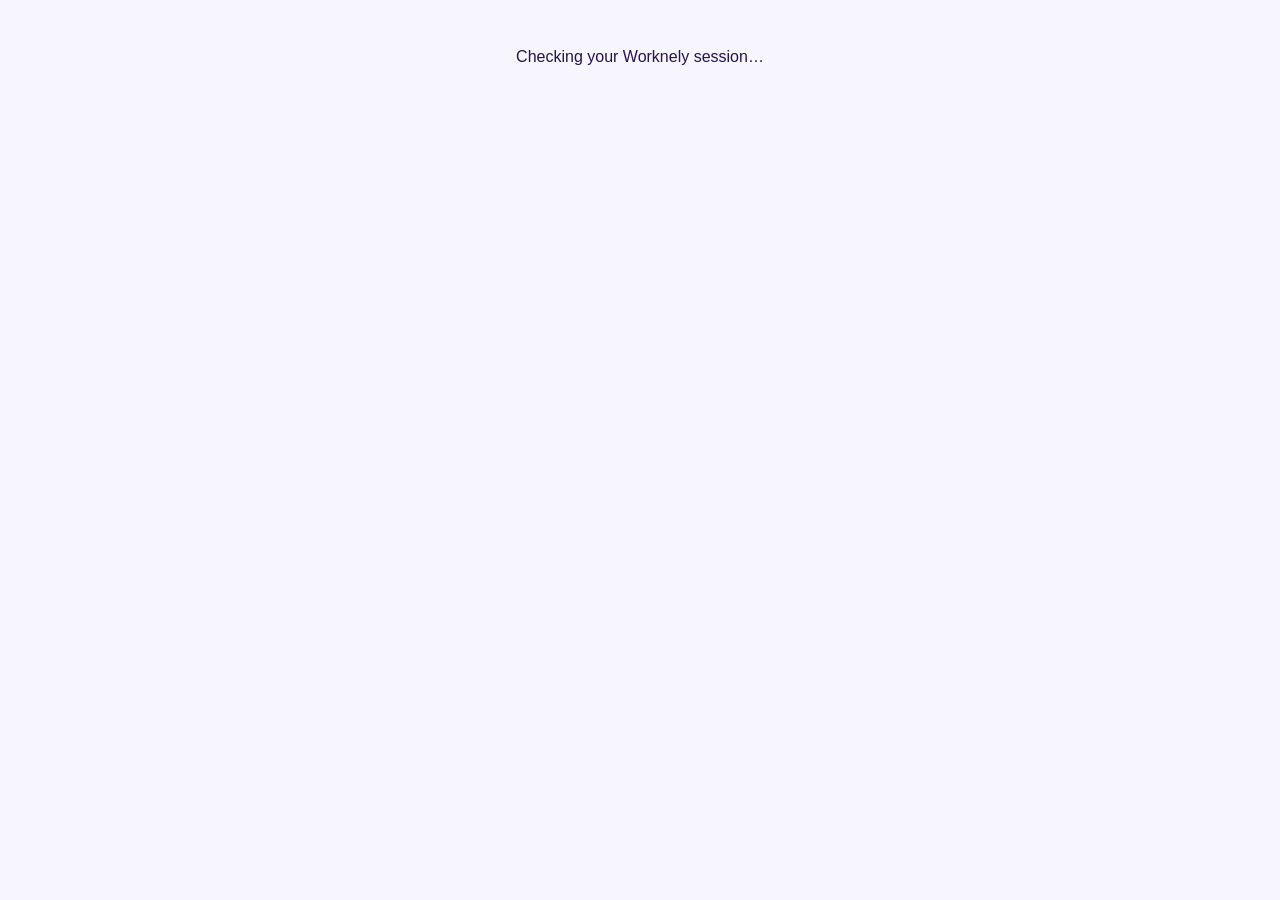
==== dashboard.html @ 78715957 "Update dashboard.html" ====
<!doctype html>
<html lang="en">
<head>
  <meta charset="utf-8">
  <meta name="viewport"
        content="width=device-width, initial-scale=1">
  <meta name="theme-color" content="#5424ff">
  <meta name="robots" content="noindex,nofollow">
  <meta name="color-scheme" content="light">

  <title>My Dashboard | Worknely</title>

  <link rel="icon"
        type="image/svg+xml"
        href="worknely-favicon.svg">

  <!-- WORKNELY PREMIUM DASHBOARD V7.10 -->
  <link rel="stylesheet"
        href="dashboard.css?v=7.10">
</head>

<body>

  <div id="loading" role="status">
    Checking your Worknely session…
  </div>

  <div id="app" hidden>

    <!-- HEADER -->
    <header class="topbar">
      <a class="brand" href="./"
         aria-label="Worknely home">
        <img src="worknely-mark.svg"
             width="38"
             height="38"
             alt="">
        <span>
          Worknely
          <small>PEOPLE TECHNOLOGY</small>
        </span>
      </a>

      <button id="logout"
              class="outline"
              type="button">
        Log Out
      </button>
    </header>

    <div class="layout">

      <!-- NAVIGATION -->
      <nav class="sidebar"
           aria-label="Dashboard navigation">

        <a href="#overview"
           data-wn-view="overview">
          Overview
        </a>

        <a href="#resumes"
           data-wn-view="resumes">
          My Resumes
        </a>

        <a href="#pro"
           data-wn-view="pro">
          Upgrade to Pro
        </a>

        <a href="./#builder">
          Resume Builder ↗
        </a>

        <a href="./#comparison">
          Career Analysis ↗
        </a>
      </nav>

      <main id="dashboardMain">

        <!-- VIEW 1: DASHBOARD -->
        <section id="overview"
                 class="hero wn-view"
                 data-view="overview"
                 aria-labelledby="overviewTitle"
                 tabindex="-1">

          <span class="eyebrow">
            YOUR WORKNELY WORKSPACE
          </span>

          <h1 id="overviewTitle">
            My Dashboard
          </h1>

          <p id="welcome">
            Your career documents, in one place.
          </p>

          <div class="metrics">
            <div>
              <strong id="resumeCount">—</strong>
              <span>Saved resumes</span>
            </div>

            <div>
              <strong>Free</strong>
              <span>Current plan</span>
            </div>
          </div>

          <div class="wn-dashboard-actions">
            <a class="button" href="#resumes">
              Manage My Resumes
            </a>

            <a class="outline" href="./#builder">
              Create New Resume
            </a>
          </div>
        </section>

        <!-- VIEW 2: MY RESUMES -->
        <section id="resumes"
                 class="panel wn-view"
                 data-view="resumes"
                 aria-labelledby="resumesTitle"
                 tabindex="-1"
                 hidden>

          <div class="section-title">
            <div>
              <span class="eyebrow">
                YOUR DOCUMENTS
              </span>

              <h1 id="resumesTitle">
                My Resumes
              </h1>

              <p>
                Create, edit and manage
                your saved resumes.
              </p>
            </div>

            <a class="button" href="./#builder">
              Open Resume Builder
            </a>
          </div>

          <!-- RESUME FORM -->
          <form id="resumeForm">

            <label for="resumeTitle">
              Resume title
            </label>

            <input
              id="resumeTitle"
              maxlength="120"
              required
              placeholder="e.g. Customer Support CV"
            >

            <div class="fields">

              <label>
                Full name
                <input id="fullName"
                       maxlength="200"
                       autocomplete="name">
              </label>

              <label>
                Professional title
                <input id="professionalTitle"
                       maxlength="200">
              </label>

              <label>
                Contact
                <textarea id="contact"
                          rows="2"></textarea>
              </label>

              <label>
                Education
                <textarea id="education"
                          rows="3"></textarea>
              </label>

              <label>
                Summary
                <textarea id="summary"
                          rows="3"></textarea>
              </label>

              <label>
                Experience
                <textarea id="experience"
                          rows="4"></textarea>
              </label>

              <label>
                Skills
                <textarea id="skills"
                          rows="3"></textarea>
              </label>

            </div>

            <div class="actions">
              <button class="button"
                      type="submit"
                      id="saveResume">
                Save Resume
              </button>

              <button class="outline"
                      type="button"
                      id="newResume">
                New / Clear
              </button>
            </div>
          </form>

          <p id="resumeStatus"
             role="status"
             aria-live="polite"></p>

          <h2>Saved resumes</h2>

          <div id="resumeList"
               class="resume-list"></div>
        </section>

        <!-- VIEW 3: PRO -->
        <section id="pro"
                 class="panel pro wn-view"
                 data-view="pro"
                 aria-labelledby="proTitle"
                 tabindex="-1"
                 hidden>

          <span class="eyebrow">
            COMING LATER
          </span>

          <h1 id="proTitle">
            Worknely Pro
          </h1>

          <p>
            Premium features and subscriptions
            are not active yet.
          </p>

          <button class="outline"
                  type="button"
                  disabled>
            Upgrade to Pro — Coming soon
          </button>
        </section>

        <footer>
          © 2026 Worknely · People Technology
        </footer>

      </main>
    </div>
  </div>

  <!-- SUPABASE AND RESUME FUNCTIONS V7.9.2 -->
  <script type="module"
          src="dashboard.js?v=7.9.2"></script>

  <!-- DASHBOARD SECTION NAVIGATION -->
  <script>
    (() => {
      "use strict";

      const validViews = [
        "overview",
        "resumes",
        "pro"
      ];

      function getRequestedView() {
        const hash = window.location.hash
          .replace("#", "")
          .toLowerCase();

        return validViews.includes(hash)
          ? hash
          : "overview";
      }

      function showView() {
        const activeView = getRequestedView();

        document.querySelectorAll(".wn-view")
          .forEach(section => {
            section.hidden =
              section.dataset.view !== activeView;
          });

        document.querySelectorAll(
          ".sidebar [data-wn-view]"
        ).forEach(link => {
          if (link.dataset.wnView === activeView) {
            link.setAttribute(
              "aria-current",
              "page"
            );
          } else {
            link.removeAttribute(
              "aria-current"
            );
          }
        });

        document.title = {
          overview: "My Dashboard | Worknely",
          resumes: "My Resumes | Worknely",
          pro: "Worknely Pro | Worknely"
        }[activeView];

        const activeSection =
          document.getElementById(activeView);

        if (activeSection &&
            !document.getElementById("app").hidden) {
          activeSection.focus({
            preventScroll: true
          });
        }

        window.scrollTo(0, 0);
      }

      window.addEventListener(
        "hashchange",
        showView
      );

      if (document.readyState === "loading") {
        document.addEventListener(
          "DOMContentLoaded",
          showView
        );
      } else {
        showView();
      }
    })();
  </script>

</body>
</html>
---- dashboard.css ----
/*
 * WORKNELY V7.10
 * Premium SaaS Dashboard
 *
 * Mobile First Refinement
 * Responsive Desktop Layout
 * Brand: Electric Purple / Pink
 *
 * Compatible with:
 * dashboard.html V7.9.2
 * dashboard.js V7.9.2
 */

:root {
  font-family: Inter, -apple-system,
    BlinkMacSystemFont, "Segoe UI", sans-serif;

  color: #26144b;
  background: #f7f6ff;

  --wn-purple: #5424ff;
  --wn-violet: #673cff;
  --wn-pink: #ec22ad;
  --wn-border: #e8e0f7;
  --wn-muted: #706782;
  --wn-surface: #ffffff;
  --wn-soft: #f5f1ff;
  --wn-shadow: 0 12px 35px rgba(55, 25, 130, .055);
}

* {
  box-sizing: border-box;
}

html {
  scroll-behavior: smooth;
}

body {
  margin: 0;
  min-height: 100vh;
}

button,
input,
textarea {
  font: inherit;
}

button,
a {
  touch-action: manipulation;
}

a {
  color: inherit;
  text-decoration: none;
}

button {
  cursor: pointer;
}

button:disabled {
  opacity: .55;
  cursor: not-allowed;
}

:focus-visible {
  outline: 3px solid var(--wn-violet);
  outline-offset: 3px;
}

[hidden],
.wn-view[hidden] {
  display: none !important;
}

#loading {
  padding: 3rem;
  text-align: center;
}

/* HEADER */

.topbar {
  display: flex;
  justify-content: space-between;
  align-items: center;
  gap: 12px;

  padding: 18px clamp(16px, 4vw, 48px);

  background: #fff;
  border-bottom: 1px solid var(--wn-border);
}

.brand {
  display: flex;
  gap: 12px;
  align-items: center;
  font-weight: 800;
  font-size: 21px;
}

.brand small {
  display: block;
  font-size: 10px;
  letter-spacing: 1.5px;
  color: #73688b;
}

/* DASHBOARD LAYOUT */

.layout {
  display: grid;
  grid-template-columns: 210px minmax(0, 1fr);
  max-width: 1350px;
  margin: auto;
}

.sidebar {
  display: flex;
  flex-direction: column;
  gap: 8px;
  padding: 28px 15px;
}

.sidebar a {
  padding: 13px;
  border-radius: 12px;
  font-weight: 650;
  color: #563b8e;

  transition:
    background .2s ease,
    color .2s ease;
}

.sidebar a:hover {
  background: #ebe5ff;
}

.sidebar a[aria-current="page"] {
  background: #ebe5ff;
  color: var(--wn-purple);
  font-weight: 800;
}

main {
  min-width: 0;
  padding: 25px clamp(16px, 3vw, 40px);
}

/* DEDICATED VIEWS */

.wn-view {
  min-width: 0;
}

.wn-view:focus {
  outline: none;
}

.wn-view-heading {
  margin-bottom: 20px;
}

.wn-view-heading p {
  color: #716987;
}

/* PREMIUM CARDS */

.hero,
.panel {
  background: var(--wn-surface);
  border: 1px solid var(--wn-border);
  border-radius: 24px;

  padding: clamp(20px, 3vw, 35px);
  margin-bottom: 22px;

  box-shadow: var(--wn-shadow);
}

.hero {
  background:
    radial-gradient(
      circle at 95% 0,
      #f8c9f0,
      transparent 43%
    ),
    linear-gradient(
      120deg,
      #fff,
      #ede9ff
    );
}

.eyebrow {
  font-size: 12px;
  font-weight: 800;
  letter-spacing: 2px;
  color: #6234f9;
}

h1 {
  font-size: clamp(30px, 5vw, 52px);
  margin: 14px 0;
  letter-spacing: -.035em;
}

h2 {
  font-size: clamp(23px, 3vw, 29px);
  margin: 20px 0 15px;
  letter-spacing: -.025em;
}

h3 {
  margin-top: 28px;
}

p {
  line-height: 1.55;
  color: var(--wn-muted);
}

/* DASHBOARD METRICS */

.metrics {
  display: flex;
  gap: 15px;
  flex-wrap: wrap;
  margin-top: 22px;
}

.metrics div {
  background: #ffffffb8;
  border: 1px solid #e6def7;
  border-radius: 16px;

  padding: 18px 25px;
  min-width: 150px;
}

.metrics strong {
  display: block;
  font-size: 30px;
  color: #5527ed;
}

.metrics span {
  color: #756b8a;
  font-size: 13px;
}

/* DASHBOARD QUICK ACTIONS */

.wn-dashboard-actions {
  display: flex;
  flex-wrap: wrap;
  gap: 12px;
  margin-top: 24px;
}

.wn-dashboard-actions a {
  text-align: center;
}

/* SECTION HEADERS */

.section-title {
  display: flex;
  justify-content: space-between;
  align-items: center;
  gap: 18px;
  flex-wrap: wrap;
}

/* BUTTONS */

.button,
.outline {
  display: inline-flex;
  justify-content: center;
  align-items: center;
  gap: 8px;

  border-radius: 13px;
  padding: 13px 19px;
  font-weight: 750;
  border: 1px solid #ddd2fc;
  text-align: center;

  transition:
    background .2s ease,
    box-shadow .2s ease,
    transform .2s ease;
}

.button {
  background: linear-gradient(
    105deg,
    #5626ff,
    #ec22ad
  );

  color: white;
  border: 0;
}

.outline {
  background: var(--wn-soft);
  color: #5929ed;
}

.button:hover:not(:disabled) {
  filter: brightness(1.06);
}

.outline:hover:not(:disabled) {
  background: #ebe5ff;
}

/* RESUME FORM */

form {
  margin-top: 20px;
}

label {
  display: block;
  font-weight: 700;
  font-size: 14px;
  margin: 12px 0 6px;
}

input,
textarea {
  display: block;
  width: 100%;
  margin-top: 7px;

  padding: 13px 14px;

  border: 1px solid #dcd5ee;
  border-radius: 12px;

  background: #fcfbff;
  color: #281746;
  min-width: 0;
}

textarea {
  resize: vertical;
}

.fields {
  display: grid;
  grid-template-columns:
    repeat(2, minmax(0, 1fr));

  gap: 4px 18px;
}

.fields label:nth-child(n+5) {
  grid-column: 1 / -1;
}

.actions {
  display: flex;
  gap: 12px;
  flex-wrap: wrap;
  margin-top: 22px;
}

/* SAVED RESUMES */

.resume-list {
  display: grid;
  gap: 12px;
}

.resume-item {
  padding: 17px 18px;
  border: 1px solid #e5ddf5;
  border-radius: 17px;
  background: #fff;

  display: flex;
  justify-content: space-between;
  gap: 14px;
  align-items: center;
  flex-wrap: wrap;

  box-shadow: 0 4px 16px rgba(64, 30, 135, .025);

  transition:
    border-color .2s ease,
    box-shadow .2s ease;
}

.resume-item:hover {
  border-color: #cbbcf8;
  box-shadow: 0 8px 24px rgba(64, 30, 135, .065);
}

.resume-item > div:first-child {
  flex: 1 1 190px;
  min-width: 0;
}

.resume-item strong {
  display: block;
  font-size: 15px;
  font-weight: 800;
  overflow-wrap: anywhere;
}

.resume-item small {
  display: block;
  color: #827890;
  margin-top: 5px;
  font-size: 12px;
}

.resume-item .actions {
  margin: 0;
  display: flex;
  flex-wrap: wrap;
  align-items: center;
  gap: 9px;
}

.resume-item button {
  padding: 11px 14px;
  font-size: 13px;
  line-height: 1.3;
  border-radius: 11px;
  min-height: 42px;
}

/* PRIMARY RESUME EDIT ACTION */

.resume-item .actions button:first-child {
  background: linear-gradient(
    105deg,
    var(--wn-purple),
    var(--wn-pink)
  );

  color: #fff;
  border-color: transparent;
  font-weight: 800;
}

.resume-item .actions button:first-child:hover {
  filter: brightness(1.06);
}

/* SECONDARY DELETE ACTION */

.resume-item .actions button:last-child {
  background: #fff;
  color: #766b88;
  border: 1px solid #e6e0ef;
  font-weight: 650;
}

.resume-item .actions button:last-child:hover {
  background: #fff4f6;
  color: #b42345;
  border-color: #f0cbd3;
}

/* PRO PAGE */

.pro {
  background: linear-gradient(
    110deg,
    #fff,
    #f9ecff
  );
}

/* STATUS AND FOOTER */

#resumeStatus {
  min-height: 24px;
  overflow-wrap: anywhere;
}

footer {
  padding: 20px 0;
  color: #827a94;
  font-size: 13px;
}

/* TABLET AND MOBILE */

@media (max-width: 760px) {

  .layout {
    display: block;
  }

  .sidebar {
    flex-direction: row;
    overflow-x: auto;
    overscroll-behavior-x: contain;

    padding: 12px 15px;
    gap: 8px;

    white-space: nowrap;
    -webkit-overflow-scrolling: touch;

    scrollbar-width: none;
  }

  .sidebar::-webkit-scrollbar {
    display: none;
  }

  .sidebar a {
    flex: 0 0 auto;
    font-size: 13px;
    padding: 11px 14px;
  }

  .sidebar a[aria-current="page"] {
    background: var(--wn-purple);
    color: white;
  }

  .fields {
    grid-template-columns: 1fr;
  }

  .fields label:nth-child(n) {
    grid-column: auto;
  }

  .topbar {
    padding: 14px 16px;
  }

  .brand {
    font-size: 18px;
  }

  .brand small {
    font-size: 8px;
  }

  main {
    padding: 14px;
  }

  .hero,
  .panel {
    border-radius: 19px;
    padding: 20px 16px;
  }

  .wn-dashboard-actions {
    flex-direction: column;
  }

  .wn-dashboard-actions a {
    width: 100%;
  }

  .section-title .button {
    width: 100%;
  }

  .metrics {
    gap: 10px;
  }

  .metrics div {
    flex: 1 1 130px;
    min-width: 0;
    padding: 16px;
  }

  /* COMPACT MOBILE RESUME CARDS */

  .resume-list {
    gap: 11px;
  }

  .resume-item {
    padding: 15px;
    gap: 13px;
    align-items: stretch;
  }

  .resume-item > div:first-child {
    flex: 1 1 100%;
  }

  .resume-item .actions {
    width: 100%;
    gap: 9px;
  }

  .resume-item .actions button:first-child {
    flex: 1 1 auto;
  }

  .resume-item .actions button:last-child {
    flex: 0 0 auto;
  }
}

/* SMALL IPHONE SCREENS */

@media (max-width: 390px) {

  .brand {
    gap: 8px;
    font-size: 16px;
  }

  .brand img {
    width: 32px;
    height: 32px;
  }

  .topbar #logout {
    padding: 10px 12px;
    font-size: 12px;
  }

  .resume-item .actions {
    display: grid;
    grid-template-columns: minmax(0, 1fr) auto;
    gap: 8px;
  }

  .resume-item .actions button {
    min-width: 0;
    padding: 10px;
    font-size: 12px;
  }
}

@media (prefers-reduced-motion: reduce) {
  html {
    scroll-behavior: auto;
  }

  .sidebar a,
  .button,
  .outline,
  .resume-item {
    transition: none;
  }
}
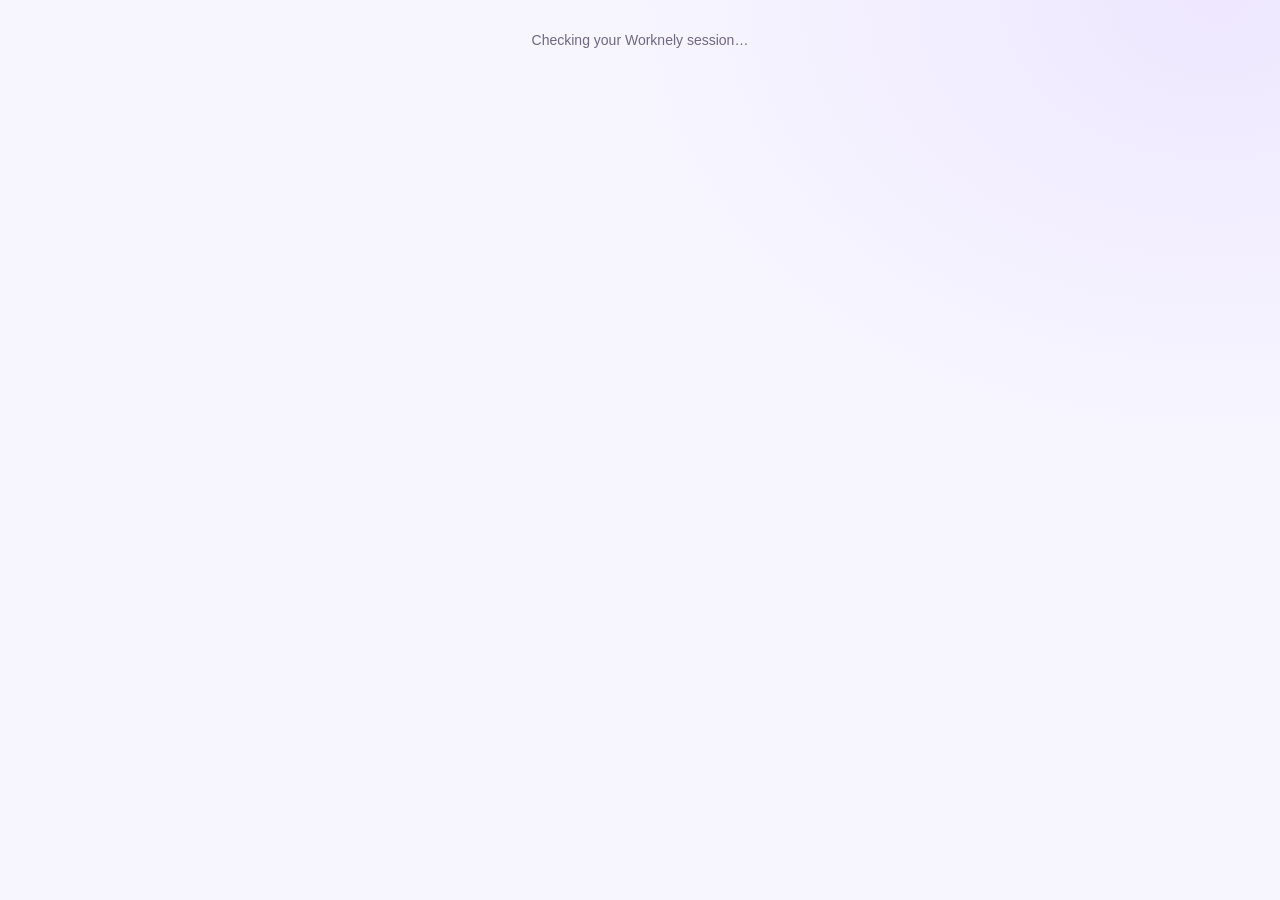
==== commit 188c3759: "Update dashboard.html" ====
--- a/dashboard.html
+++ b/dashboard.html
@@ -2,12 +2,26 @@
 <!doctype html>
 <html lang="en">
 <head>
+
   <meta charset="utf-8">
+
   <meta name="viewport"
         content="width=device-width, initial-scale=1">
-  <meta name="theme-color" content="#5424ff">
-  <meta name="robots" content="noindex,nofollow">
-  <meta name="color-scheme" content="light">
+
+  <meta name="theme-color"
+        content="#5424ff">
+
+  <meta name="robots"
+        content="noindex,nofollow">
+
+  <meta name="color-scheme"
+        content="light">
+
+  <meta name="application-name"
+        content="Worknely">
+
+  <meta name="apple-mobile-web-app-title"
+        content="Worknely">
 
   <title>My Dashboard | Worknely</title>
 
@@ -15,73 +29,960 @@
         type="image/svg+xml"
         href="worknely-favicon.svg">
 
-  <!-- WORKNELY PREMIUM DASHBOARD V7.10 -->
+  <!--
+    WORKNELY V7.12
+    Global Compact Dashboard Edition
+
+    Mobile First SaaS Workspace
+    Compact Overview
+    Compact Resume Management
+    Icon Only Delete Action
+    Compact Quick Create Resume
+    Premium Subscription Preview
+
+    Compatible with:
+    Dashboard JS V7.11.1
+    Supabase Authentication
+    Resume Save & Edit V7.9
+    Global Compact Design System
+  -->
+
+  <!-- DASHBOARD CORE DESIGN -->
+
   <link rel="stylesheet"
-        href="dashboard.css?v=7.10">
+        href="dashboard.css?v=7.12">
+
+  <!-- GLOBAL COMPACT DESIGN SYSTEM -->
+
+  <link rel="stylesheet"
+        href="worknely-compact.css?v=7.12"
+        media="screen">
+
+  <!-- DASHBOARD SPECIFIC COMPACT RULES -->
+
+  <style>
+
+    /*
+     * WORKNELY V7.12
+     * Dashboard Layout Refinements
+     */
+
+    [hidden] {
+      display:none !important;
+    }
+
+    .wn-view {
+      min-width:0;
+    }
+
+    .wn-view:focus {
+      outline:none;
+    }
+
+    button:focus-visible,
+    a:focus-visible,
+    summary:focus-visible,
+    input:focus-visible,
+    textarea:focus-visible {
+
+      outline:3px solid #6a3bff;
+      outline-offset:3px;
+
+    }
+
+    /* COMPACT HEADER */
+
+    body .topbar {
+
+      gap:8px;
+
+    }
+
+    body .topbar .brand {
+
+      gap:8px;
+
+    }
+
+    body .topbar .brand img {
+
+      width:36px;
+      height:36px;
+
+    }
+
+    body .topbar #logout {
+
+      min-height:36px;
+      padding:8px 12px;
+      border-radius:9px;
+      font-size:12px;
+      line-height:1.3;
+
+    }
+
+    /* DASHBOARD CONTENT */
+
+    #dashboardMain {
+
+      min-width:0;
+
+    }
+
+    #dashboardMain .hero,
+    #dashboardMain .panel {
+
+      min-width:0;
+
+    }
+
+    /* OVERVIEW */
+
+    #overview .metrics {
+
+      gap:10px;
+      margin-top:14px;
+      margin-bottom:14px;
+
+    }
+
+    #overview .metrics > div {
+
+      min-width:0;
+      padding:12px;
+      border-radius:12px;
+
+    }
+
+    #overview .metrics strong {
+
+      font-size:25px;
+      line-height:1.2;
+
+    }
+
+    #overview .metrics span {
+
+      font-size:12px;
+
+    }
+
+    #overview #welcome {
+
+      overflow-wrap:anywhere;
+
+    }
+
+    #overview .wn-dashboard-actions {
+
+      display:flex;
+      flex-wrap:wrap;
+      align-items:center;
+      gap:8px;
+      margin-top:12px;
+
+    }
+
+    #overview .wn-dashboard-actions a {
+
+      min-width:0;
+      min-height:40px;
+      padding:9px 13px;
+      border-radius:10px;
+      font-size:13px;
+      line-height:1.35;
+      text-align:center;
+
+    }
+
+    /* MY RESUMES */
+
+    #resumes .section-title {
+
+      gap:10px;
+      margin-bottom:14px;
+
+    }
+
+    #resumes .section-title > div {
+
+      min-width:0;
+
+    }
+
+    #resumes .section-title .button {
+
+      min-height:40px;
+      padding:9px 12px;
+      border-radius:10px;
+      font-size:13px;
+      line-height:1.3;
+
+    }
+
+    #resumes .section-title .button svg {
+
+      flex-shrink:0;
+      width:17px;
+      height:17px;
+
+    }
+
+    /* COMPACT WORKSPACE METRICS */
+
+    #resumes .workspace-metrics {
+
+      display:grid;
+      grid-template-columns:
+        repeat(2,minmax(0,1fr));
+
+      gap:8px;
+      margin-bottom:12px;
+
+    }
+
+    #resumes .workspace-metric {
+
+      min-width:0;
+      padding:10px 12px;
+      border-radius:11px;
+
+    }
+
+    #resumes .workspace-metric span {
+
+      font-size:12px;
+
+    }
+
+    #resumes .workspace-metric strong {
+
+      font-size:23px;
+      line-height:1.25;
+
+    }
+
+    /* SAVED RESUMES HEADER */
+
+    #resumes .resume-list-header {
+
+      gap:8px;
+      margin-top:14px;
+      margin-bottom:9px;
+
+    }
+
+    #resumes .resume-list-header h2 {
+
+      font-size:16px;
+      line-height:1.35;
+
+    }
+
+    #resumes .resume-list-header span {
+
+      font-size:11px;
+
+    }
+
+    /* COMPACT DOCUMENT CARDS */
+
+    #resumeList {
+
+      gap:8px;
+
+    }
+
+    #resumeList .resume-item {
+
+      min-width:0;
+      padding:12px;
+      border-radius:12px;
+
+    }
+
+    #resumeList .resume-info {
+
+      min-width:0;
+      gap:9px;
+
+    }
+
+    #resumeList .resume-details {
+
+      min-width:0;
+
+    }
+
+    #resumeList .resume-details strong {
+
+      font-size:14px;
+      line-height:1.35;
+      overflow-wrap:anywhere;
+
+    }
+
+    #resumeList .resume-details small {
+
+      font-size:11px;
+      line-height:1.4;
+
+    }
+
+    #resumeList .resume-icon {
+
+      flex-shrink:0;
+      width:34px;
+      height:38px;
+      border-radius:9px;
+
+    }
+
+    #resumeList .resume-icon svg {
+
+      width:19px;
+      height:19px;
+
+    }
+
+    #resumeList .actions {
+
+      gap:7px;
+
+    }
+
+    /* COMPACT EDIT BUTTON */
+
+    #resumeList .resume-edit-button {
+
+      min-width:0;
+      min-height:40px;
+      padding:8px 12px;
+      border-radius:9px;
+
+      font-size:12px;
+      font-weight:700;
+      line-height:1.3;
+
+      white-space:normal;
+      text-align:center;
+
+    }
+
+    /* ICON ONLY DELETE BUTTON */
+
+    #resumeList .resume-delete-button {
+
+      flex:0 0 40px;
+
+      width:40px;
+      min-width:40px;
+      max-width:40px;
+
+      height:40px;
+      min-height:40px;
+
+      padding:0;
+      border-radius:9px;
+      font-size:0;
+
+      display:inline-flex;
+      align-items:center;
+      justify-content:center;
+
+    }
+
+    #resumeList .resume-delete-button svg {
+
+      width:18px;
+      height:18px;
+      flex-shrink:0;
+
+    }
+
+    /* STATUS MESSAGES */
+
+    #resumeStatus {
+
+      margin:9px 0;
+      padding:9px 11px;
+      border-radius:9px;
+      font-size:12px;
+      line-height:1.5;
+      overflow-wrap:anywhere;
+
+    }
+
+    #resumeStatus:empty {
+
+      display:none;
+
+    }
+
+    /* QUICK CREATE RESUME */
+
+    #quickCreate {
+
+      margin-top:12px;
+      border-radius:12px;
+
+    }
+
+    #quickCreate > summary {
+
+      min-height:44px;
+      padding:11px 12px;
+      gap:9px;
+
+    }
+
+    #quickCreate .quick-create-icon {
+
+      flex-shrink:0;
+      width:34px;
+      height:34px;
+      border-radius:9px;
+
+    }
+
+    #quickCreate .quick-create-icon svg {
+
+      width:19px;
+      height:19px;
+
+    }
+
+    #quickCreate .quick-create-heading {
+
+      min-width:0;
+
+    }
+
+    #quickCreate .quick-create-heading strong {
+
+      font-size:14px;
+      line-height:1.35;
+
+    }
+
+    #quickCreate .quick-create-heading small {
+
+      font-size:11px;
+      line-height:1.4;
+
+    }
+
+    #quickCreate .quick-create-chevron {
+
+      flex-shrink:0;
+      width:17px;
+      height:17px;
+
+    }
+
+    #quickCreate .quick-create-body {
+
+      padding:12px;
+
+    }
+
+    #quickCreate .quick-create-body > p {
+
+      margin:0 0 12px;
+      font-size:12px;
+      line-height:1.5;
+
+    }
+
+    /* COMPACT RESUME FORM */
+
+    #resumeForm {
+
+      min-width:0;
+
+    }
+
+    #resumeForm .fields {
+
+      gap:10px;
+
+    }
+
+    #resumeForm label {
+
+      min-width:0;
+      font-size:12px;
+      line-height:1.4;
+
+    }
+
+    #resumeForm input,
+    #resumeForm textarea {
+
+      box-sizing:border-box;
+      width:100%;
+      min-width:0;
+
+      padding:9px 11px;
+      border-radius:9px;
+
+      font-size:14px;
+      line-height:1.5;
+
+    }
+
+    #resumeForm input {
+
+      min-height:42px;
+
+    }
+
+    #resumeForm textarea {
+
+      min-height:68px;
+      resize:vertical;
+
+    }
+
+    #resumeForm .actions {
+
+      display:flex;
+      flex-wrap:wrap;
+      gap:8px;
+      margin-top:12px;
+
+    }
+
+    #resumeForm .actions button {
+
+      min-width:0;
+      min-height:40px;
+
+      padding:9px 13px;
+      border-radius:9px;
+
+      font-size:13px;
+      line-height:1.3;
+
+    }
+
+    /* WORKNELY PRO PREVIEW */
+
+    #pro {
+
+      min-width:0;
+
+    }
+
+    #pro h1 {
+
+      margin-bottom:8px;
+
+    }
+
+    #pro p {
+
+      font-size:14px;
+      line-height:1.55;
+      margin-bottom:14px;
+
+    }
+
+    #pro .outline {
+
+      min-height:40px;
+      max-width:100%;
+      padding:9px 12px;
+      border-radius:9px;
+      font-size:12px;
+      white-space:normal;
+
+    }
+
+    #pro .outline:disabled {
+
+      cursor:not-allowed;
+
+    }
+
+    /* FOOTER */
+
+    #dashboardMain footer {
+
+      padding:12px 0 16px;
+      font-size:11px;
+      line-height:1.5;
+
+    }
+
+    /* MOBILE COMPACT DASHBOARD */
+
+    @media(max-width:700px) {
+
+      body .topbar .brand img {
+
+        width:34px;
+        height:34px;
+
+      }
+
+      body .topbar #logout {
+
+        min-height:44px;
+        padding:8px 10px;
+        font-size:12px;
+
+      }
+
+      body .layout .sidebar {
+
+        gap:6px;
+
+      }
+
+      body .layout .sidebar a {
+
+        min-height:44px;
+        padding:8px 10px;
+        font-size:12px;
+        border-radius:9px;
+
+      }
+
+      #overview .metrics {
+
+        gap:8px;
+        margin-top:12px;
+        margin-bottom:12px;
+
+      }
+
+      #overview .metrics > div {
+
+        padding:10px;
+
+      }
+
+      #overview .metrics strong {
+
+        font-size:23px;
+
+      }
+
+      #overview .wn-dashboard-actions {
+
+        gap:7px;
+
+      }
+
+      #overview .wn-dashboard-actions a {
+
+        flex:1 1 130px;
+        min-height:44px;
+        padding:8px 10px;
+        font-size:12px;
+
+      }
+
+      #resumes .section-title {
+
+        gap:8px;
+        margin-bottom:12px;
+
+      }
+
+      #resumes .section-title .button {
+
+        min-height:44px;
+        padding:8px 10px;
+        font-size:12px;
+
+      }
+
+      #resumes .workspace-metric {
+
+        padding:10px;
+
+      }
+
+      #resumes .workspace-metric strong {
+
+        font-size:21px;
+
+      }
+
+      #resumeList .resume-item {
+
+        padding:10px;
+
+      }
+
+      #resumeList .resume-details strong {
+
+        font-size:13px;
+
+      }
+
+      #resumeList .resume-details small {
+
+        font-size:11px;
+
+      }
+
+      #resumeList .resume-item .actions {
+
+        display:grid;
+
+        grid-template-columns:
+          minmax(0,1fr) 44px;
+
+        gap:7px;
+
+      }
+
+      #resumeList .resume-edit-button {
+
+        width:100%;
+        min-height:44px;
+        padding:8px 10px;
+        font-size:12px;
+
+      }
+
+      #resumeList .resume-delete-button {
+
+        width:44px;
+        min-width:44px;
+        max-width:44px;
+
+        height:44px;
+        min-height:44px;
+
+      }
+
+      #quickCreate > summary {
+
+        padding:10px;
+
+      }
+
+      #quickCreate .quick-create-body {
+
+        padding:11px;
+
+      }
+
+      #resumeForm .fields {
+
+        grid-template-columns:
+          minmax(0,1fr);
+
+        gap:9px;
+
+      }
+
+      #resumeForm input,
+      #resumeForm textarea {
+
+        font-size:16px;
+
+      }
+
+      #resumeForm input {
+
+        min-height:44px;
+
+      }
+
+      #resumeForm textarea {
+
+        min-height:65px;
+
+      }
+
+      #resumeForm .actions button {
+
+        flex:1 1 110px;
+        min-height:44px;
+        padding:8px 10px;
+        font-size:12px;
+
+      }
+
+      #pro .outline {
+
+        min-height:44px;
+
+      }
+
+    }
+
+    /* SMALL IPHONE SCREENS */
+
+    @media(max-width:390px) {
+
+      #resumeList .resume-item {
+
+        padding:9px;
+
+      }
+
+      #resumeList .resume-info {
+
+        gap:7px;
+
+      }
+
+      #resumeList .resume-icon {
+
+        width:32px;
+        height:36px;
+
+      }
+
+      #quickCreate .quick-create-body {
+
+        padding:10px;
+
+      }
+
+      #overview .wn-dashboard-actions a {
+
+        flex-basis:110px;
+
+      }
+
+    }
+
+    /* EXTRA NARROW SCREENS */
+
+    @media(max-width:340px) {
+
+      #overview .wn-dashboard-actions a {
+
+        flex-basis:100%;
+
+      }
+
+      #resumeForm .actions button {
+
+        flex-basis:100%;
+
+      }
+
+    }
+
+    /* REDUCED MOTION */
+
+    @media(prefers-reduced-motion:reduce) {
+
+      html {
+
+        scroll-behavior:auto;
+
+      }
+
+    }
+
+  </style>
+
 </head>
 
 <body>
 
+  <!-- SESSION LOADING -->
+
   <div id="loading" role="status">
+
     Checking your Worknely session…
+
   </div>
 
+  <!-- AUTHENTICATED APPLICATION -->
+
   <div id="app" hidden>
 
-    <!-- HEADER -->
+    <!-- COMPACT HEADER -->
+
     <header class="topbar">
-      <a class="brand" href="./"
+
+      <a class="brand"
+         href="./"
          aria-label="Worknely home">
+
         <img src="worknely-mark.svg"
-             width="38"
-             height="38"
+             width="36"
+             height="36"
              alt="">
+
         <span>
+
           Worknely
+
           <small>PEOPLE TECHNOLOGY</small>
+
         </span>
+
       </a>
 
       <button id="logout"
               class="outline"
               type="button">
+
         Log Out
+
       </button>
+
     </header>
 
+    <!-- DASHBOARD LAYOUT -->
+
     <div class="layout">
 
-      <!-- NAVIGATION -->
+      <!-- COMPACT DASHBOARD NAVIGATION -->
+
       <nav class="sidebar"
            aria-label="Dashboard navigation">
 
         <a href="#overview"
            data-wn-view="overview">
+
           Overview
+
         </a>
 
         <a href="#resumes"
            data-wn-view="resumes">
+
           My Resumes
+
         </a>
 
         <a href="#pro"
            data-wn-view="pro">
+
           Upgrade to Pro
+
         </a>
 
         <a href="./#builder">
+
           Resume Builder ↗
+
         </a>
 
         <a href="./#comparison">
+
           Career Analysis ↗
+
         </a>
+
       </nav>
 
       <main id="dashboardMain">
 
-        <!-- VIEW 1: DASHBOARD -->
+        <!-- VIEW 1: COMPACT OVERVIEW -->
+
         <section id="overview"
                  class="hero wn-view"
                  data-view="overview"
@@ -89,41 +990,69 @@
                  tabindex="-1">
 
           <span class="eyebrow">
+
             YOUR WORKNELY WORKSPACE
+
           </span>
 
           <h1 id="overviewTitle">
+
             My Dashboard
+
           </h1>
 
           <p id="welcome">
+
             Your career documents, in one place.
+
           </p>
 
+          <!-- COMPACT OVERVIEW METRICS -->
+
           <div class="metrics">
+
             <div>
+
               <strong id="resumeCount">—</strong>
+
               <span>Saved resumes</span>
+
             </div>
 
             <div>
+
               <strong>Free</strong>
+
               <span>Current plan</span>
+
             </div>
+
           </div>
 
+          <!-- OVERVIEW ACTIONS -->
+
           <div class="wn-dashboard-actions">
-            <a class="button" href="#resumes">
+
+            <a class="button"
+               href="#resumes">
+
               Manage My Resumes
+
             </a>
 
-            <a class="outline" href="./#builder">
+            <a class="outline"
+               href="./index.html#builder">
+
               Create New Resume
+
             </a>
+
           </div>
+
         </section>
 
-        <!-- VIEW 2: MY RESUMES -->
+        <!-- VIEW 2: MY RESUMES WORKSPACE -->
+
         <section id="resumes"
                  class="panel wn-view"
                  data-view="resumes"
@@ -131,114 +1060,349 @@
                  tabindex="-1"
                  hidden>
 
+          <!-- WORKSPACE HEADER -->
+
           <div class="section-title">
+
             <div>
+
               <span class="eyebrow">
-                YOUR DOCUMENTS
+
+                YOUR DOCUMENT WORKSPACE
+
               </span>
 
               <h1 id="resumesTitle">
+
                 My Resumes
+
               </h1>
 
               <p>
-                Create, edit and manage
-                your saved resumes.
+
+                Create, organize and manage
+                your professional resumes
+                in one place.
+
               </p>
+
             </div>
 
-            <a class="button" href="./#builder">
-              Open Resume Builder
+            <!-- CREATE RESUME ACTION -->
+
+            <a class="button"
+               href="./index.html#builder">
+
+              <svg viewBox="0 0 24 24"
+                   fill="none"
+                   stroke="currentColor"
+                   stroke-width="2"
+                   stroke-linecap="round"
+                   stroke-linejoin="round"
+                   aria-hidden="true"
+                   focusable="false">
+
+                <path d="M12 5v14"></path>
+
+                <path d="M5 12h14"></path>
+
+              </svg>
+
+              Create New Resume
+
             </a>
+
           </div>
 
-          <!-- RESUME FORM -->
-          <form id="resumeForm">
-
-            <label for="resumeTitle">
-              Resume title
-            </label>
-
-            <input
-              id="resumeTitle"
-              maxlength="120"
-              required
-              placeholder="e.g. Customer Support CV"
-            >
-
-            <div class="fields">
-
-              <label>
-                Full name
-                <input id="fullName"
-                       maxlength="200"
-                       autocomplete="name">
-              </label>
-
-              <label>
-                Professional title
-                <input id="professionalTitle"
-                       maxlength="200">
-              </label>
-
-              <label>
-                Contact
-                <textarea id="contact"
-                          rows="2"></textarea>
-              </label>
-
-              <label>
-                Education
-                <textarea id="education"
-                          rows="3"></textarea>
-              </label>
-
-              <label>
-                Summary
-                <textarea id="summary"
-                          rows="3"></textarea>
-              </label>
-
-              <label>
-                Experience
-                <textarea id="experience"
-                          rows="4"></textarea>
-              </label>
-
-              <label>
-                Skills
-                <textarea id="skills"
-                          rows="3"></textarea>
-              </label>
+          <!-- COMPACT WORKSPACE METRICS -->
+
+          <div class="workspace-metrics">
+
+            <div class="workspace-metric">
+
+              <span>
+
+                Saved resumes
+
+              </span>
+
+              <strong id="workspaceResumeCount">
+
+                —
+
+              </strong>
 
             </div>
 
-            <div class="actions">
-              <button class="button"
-                      type="submit"
-                      id="saveResume">
-                Save Resume
-              </button>
-
-              <button class="outline"
-                      type="button"
-                      id="newResume">
-                New / Clear
-              </button>
+            <div class="workspace-metric">
+
+              <span>
+
+                Current plan
+
+              </span>
+
+              <strong>
+
+                Free
+
+              </strong>
+
             </div>
-          </form>
+
+          </div>
+
+          <!-- WORKSPACE STATUS -->
 
           <p id="resumeStatus"
              role="status"
              aria-live="polite"></p>
 
-          <h2>Saved resumes</h2>
+          <!-- SAVED RESUMES HEADER -->
+
+          <div class="resume-list-header">
+
+            <h2 id="savedResumesTitle">
+
+              Saved resumes
+
+            </h2>
+
+            <span>
+
+              Recently updated
+
+            </span>
+
+          </div>
+
+          <!--
+            DYNAMIC RESUME LIST
+
+            Generated by dashboard.js V7.11.1.
+
+            Preserved functionality:
+
+            - Saved resume loading
+            - Resume counters
+            - Compact document cards
+            - Edit in Resume Builder
+            - Icon only delete action
+            - Accessible delete labels
+            - Delete confirmation
+            - Supabase persistence
+          -->
 
           <div id="resumeList"
-               class="resume-list"></div>
+               class="resume-list"
+               aria-labelledby="savedResumesTitle">
+
+          </div>
+
+          <!-- COMPACT QUICK CREATE RESUME -->
+
+          <details id="quickCreate"
+                   class="quick-create">
+
+            <summary>
+
+              <span class="quick-create-icon">
+
+                <svg viewBox="0 0 24 24"
+                     fill="none"
+                     stroke="currentColor"
+                     stroke-width="1.7"
+                     stroke-linecap="round"
+                     stroke-linejoin="round"
+                     aria-hidden="true"
+                     focusable="false">
+
+                  <path
+                    d="M14 2H6a2 2 0 0 0-2 2v16a2 2 0 0 0 2 2h12a2 2 0 0 0 2-2V8Z">
+                  </path>
+
+                  <path d="M14 2v6h6"></path>
+
+                  <path d="M12 11v6"></path>
+
+                  <path d="M9 14h6"></path>
+
+                </svg>
+
+              </span>
+
+              <span class="quick-create-heading">
+
+                <strong>
+
+                  Quick Create Resume
+
+                </strong>
+
+                <small>
+
+                  Create a resume directly
+                  from your dashboard.
+
+                </small>
+
+              </span>
+
+              <svg class="quick-create-chevron"
+                   viewBox="0 0 24 24"
+                   fill="none"
+                   stroke="currentColor"
+                   stroke-width="2"
+                   stroke-linecap="round"
+                   stroke-linejoin="round"
+                   aria-hidden="true"
+                   focusable="false">
+
+                <path d="m6 9 6 6 6-6"></path>
+
+              </svg>
+
+            </summary>
+
+            <!-- QUICK CREATE FORM -->
+
+            <div class="quick-create-body">
+
+              <p>
+
+                Add your professional information
+                and save your resume directly
+                to your Worknely account.
+
+              </p>
+
+              <form id="resumeForm">
+
+                <!-- DOCUMENT TITLE -->
+
+                <label for="resumeTitle">
+
+                  Resume title
+
+                </label>
+
+                <input id="resumeTitle"
+                       type="text"
+                       maxlength="120"
+                       required
+                       placeholder="e.g. Customer Support CV">
+
+                <!-- PROFESSIONAL INFORMATION -->
+
+                <div class="fields">
+
+                  <label for="fullName">
+
+                    Full name
+
+                    <input id="fullName"
+                           type="text"
+                           maxlength="200"
+                           autocomplete="name"
+                           placeholder="Your full name">
+
+                  </label>
+
+                  <label for="professionalTitle">
+
+                    Professional title
+
+                    <input id="professionalTitle"
+                           type="text"
+                           maxlength="200"
+                           placeholder="Your professional role">
+
+                  </label>
+
+                  <label for="contact">
+
+                    Contact
+
+                    <textarea id="contact"
+                              rows="2"
+                              placeholder="Email, city, LinkedIn"></textarea>
+
+                  </label>
+
+                  <label for="education">
+
+                    Education
+
+                    <textarea id="education"
+                              rows="3"
+                              placeholder="Degrees and qualifications"></textarea>
+
+                  </label>
+
+                  <label for="summary">
+
+                    Professional summary
+
+                    <textarea id="summary"
+                              rows="3"
+                              placeholder="Your professional background"></textarea>
+
+                  </label>
+
+                  <label for="experience">
+
+                    Experience
+
+                    <textarea id="experience"
+                              rows="4"
+                              placeholder="Roles, employers and achievements"></textarea>
+
+                  </label>
+
+                  <label for="skills">
+
+                    Skills
+
+                    <textarea id="skills"
+                              rows="3"
+                              placeholder="Your verified skills"></textarea>
+
+                  </label>
+
+                </div>
+
+                <!-- COMPACT QUICK CREATE ACTIONS -->
+
+                <div class="actions">
+
+                  <button class="button"
+                          type="submit"
+                          id="saveResume">
+
+                    Save Resume
+
+                  </button>
+
+                  <button class="outline"
+                          type="button"
+                          id="newResume">
+
+                    New / Clear
+
+                  </button>
+
+                </div>
+
+              </form>
+
+            </div>
+
+          </details>
+
         </section>
 
-        <!-- VIEW 3: PRO -->
+        <!-- VIEW 3: WORKNELY PRO -->
+
         <section id="pro"
                  class="panel pro wn-view"
                  data-view="pro"
@@ -247,116 +1411,212 @@
                  hidden>
 
           <span class="eyebrow">
+
             COMING LATER
+
           </span>
 
           <h1 id="proTitle">
+
             Worknely Pro
+
           </h1>
 
           <p>
+
             Premium features and subscriptions
             are not active yet.
+
           </p>
 
           <button class="outline"
                   type="button"
                   disabled>
+
             Upgrade to Pro — Coming soon
+
           </button>
+
         </section>
 
+        <!-- FOOTER -->
+
         <footer>
+
           © 2026 Worknely · People Technology
+
         </footer>
 
       </main>
+
     </div>
+
   </div>
 
-  <!-- SUPABASE AND RESUME FUNCTIONS V7.9.2 -->
+  <!--
+    SUPABASE AND RESUME WORKSPACE
+
+    Dashboard JS V7.11.1 preserved.
+
+    Authentication, resume loading,
+    saving, editing and deleting
+    remain unchanged.
+  -->
+
   <script type="module"
-          src="dashboard.js?v=7.9.2"></script>
+          src="dashboard.js?v=7.11.1"></script>
 
   <!-- DASHBOARD SECTION NAVIGATION -->
+
   <script>
+
     (() => {
+
       "use strict";
 
       const validViews = [
+
         "overview",
         "resumes",
         "pro"
+
       ];
 
       function getRequestedView() {
+
         const hash = window.location.hash
           .replace("#", "")
           .toLowerCase();
 
         return validViews.includes(hash)
+
           ? hash
+
           : "overview";
+
       }
 
       function showView() {
-        const activeView = getRequestedView();
-
-        document.querySelectorAll(".wn-view")
-          .forEach(section => {
-            section.hidden =
-              section.dataset.view !== activeView;
-          });
+
+        const activeView =
+          getRequestedView();
 
         document.querySelectorAll(
+
+          ".wn-view"
+
+        ).forEach(section => {
+
+          section.hidden =
+
+            section.dataset.view !== activeView;
+
+        });
+
+        document.querySelectorAll(
+
           ".sidebar [data-wn-view]"
+
         ).forEach(link => {
-          if (link.dataset.wnView === activeView) {
+
+          if (
+
+            link.dataset.wnView === activeView
+
+          ) {
+
             link.setAttribute(
+
               "aria-current",
               "page"
+
             );
+
           } else {
+
             link.removeAttribute(
+
               "aria-current"
+
             );
+
           }
+
         });
 
         document.title = {
-          overview: "My Dashboard | Worknely",
-          resumes: "My Resumes | Worknely",
-          pro: "Worknely Pro | Worknely"
+
+          overview:
+            "My Dashboard | Worknely",
+
+          resumes:
+            "My Resumes | Worknely",
+
+          pro:
+            "Worknely Pro | Worknely"
+
         }[activeView];
 
         const activeSection =
+
           document.getElementById(activeView);
 
-        if (activeSection &&
-            !document.getElementById("app").hidden) {
+        const app =
+
+          document.getElementById("app");
+
+        if (
+
+          activeSection &&
+          app &&
+          !app.hidden
+
+        ) {
+
           activeSection.focus({
-            preventScroll: true
+
+            preventScroll:true
+
           });
+
         }
 
-        window.scrollTo(0, 0);
+        window.scrollTo(0,0);
+
       }
 
       window.addEventListener(
+
         "hashchange",
         showView
+
       );
 
-      if (document.readyState === "loading") {
+      if (
+
+        document.readyState === "loading"
+
+      ) {
+
         document.addEventListener(
+
           "DOMContentLoaded",
-          showView
+          showView,
+          { once:true }
+
         );
+
       } else {
+
         showView();
-      }
+
+      }
+
     })();
+
   </script>
+
+  <!-- END WORKNELY V7.12 -->
 
 </body>
 </html>
--- a/dashboard.css
+++ b/dashboard.css
@@ -1,16 +1,21 @@
 
 /*
- * WORKNELY V7.10
- * Premium SaaS Dashboard
+ * WORKNELY V7.12
+ * Global Compact Design System
+ * Premium Dashboard Edition
  *
- * Mobile First Refinement
- * Responsive Desktop Layout
- * Brand: Electric Purple / Pink
- *
- * Compatible with:
- * dashboard.html V7.9.2
- * dashboard.js V7.9.2
+ * Compact Overview
+ * Compact Navigation
+ * Professional Document Management
+ * Compact Resume Cards
+ * Icon Only Delete Action
+ * Compact Quick Create Resume
+ * Premium Empty State
+ * Electric Purple / Pink Identity
+ * Mobile First Experience
  */
+
+/* GLOBAL DESIGN TOKENS */
 
 :root {
   font-family: Inter, -apple-system,
@@ -22,12 +27,30 @@
   --wn-purple: #5424ff;
   --wn-violet: #673cff;
   --wn-pink: #ec22ad;
+  --wn-cyan: #00cfff;
+
   --wn-border: #e8e0f7;
   --wn-muted: #706782;
   --wn-surface: #ffffff;
   --wn-soft: #f5f1ff;
-  --wn-shadow: 0 12px 35px rgba(55, 25, 130, .055);
-}
+
+  --wn-shadow:
+    0 6px 22px rgba(55,25,130,.045);
+
+  --wn-gradient:
+    linear-gradient(
+      105deg,
+      #5424ff,
+      #ec22ad
+    );
+
+  --wn-action-size: 40px;
+  --wn-input-size: 42px;
+  --wn-card-radius: 15px;
+  --wn-gap: 8px;
+}
+
+/* GLOBAL RESET */
 
 * {
   box-sizing: border-box;
@@ -40,16 +63,26 @@
 body {
   margin: 0;
   min-height: 100vh;
+
+  background:
+    radial-gradient(
+      ellipse at 95% 0,
+      #eee7ff,
+      transparent 35%
+    ),
+    #f7f6ff;
 }
 
 button,
 input,
-textarea {
+textarea,
+select {
   font: inherit;
 }
 
 button,
-a {
+a,
+summary {
   touch-action: manipulation;
 }
 
@@ -58,7 +91,8 @@
   text-decoration: none;
 }
 
-button {
+button,
+summary {
   cursor: pointer;
 }
 
@@ -77,60 +111,101 @@
   display: none !important;
 }
 
+/* SESSION LOADING */
+
 #loading {
-  padding: 3rem;
+  padding: 32px 16px;
   text-align: center;
-}
-
-/* HEADER */
+  font-size: 14px;
+  color: var(--wn-muted);
+}
+
+/* COMPACT DASHBOARD HEADER */
 
 .topbar {
   display: flex;
   justify-content: space-between;
   align-items: center;
-  gap: 12px;
-
-  padding: 18px clamp(16px, 4vw, 48px);
-
-  background: #fff;
+
+  gap: 10px;
+
+  padding: 10px clamp(14px,3vw,32px);
+
+  background: #ffffff;
   border-bottom: 1px solid var(--wn-border);
 }
 
 .brand {
   display: flex;
-  gap: 12px;
-  align-items: center;
+  align-items: center;
+
+  gap: 8px;
+
   font-weight: 800;
-  font-size: 21px;
+  font-size: 18px;
+  line-height: 1.15;
+  letter-spacing: -.4px;
+}
+
+.brand img {
+  width: 36px;
+  height: 36px;
+  flex-shrink: 0;
+  object-fit: contain;
 }
 
 .brand small {
   display: block;
-  font-size: 10px;
-  letter-spacing: 1.5px;
+
+  font-size: 8px;
+  letter-spacing: 1.3px;
+
   color: #73688b;
-}
-
-/* DASHBOARD LAYOUT */
+  margin-top: 3px;
+}
+
+#logout {
+  min-height: 36px;
+  padding: 8px 12px;
+  font-size: 12px;
+}
+
+/* COMPACT DASHBOARD LAYOUT */
 
 .layout {
   display: grid;
-  grid-template-columns: 210px minmax(0, 1fr);
-  max-width: 1350px;
+
+  grid-template-columns:
+    190px minmax(0,1fr);
+
+  max-width: 1280px;
   margin: auto;
 }
+
+/* COMPACT SIDEBAR */
 
 .sidebar {
   display: flex;
   flex-direction: column;
-  gap: 8px;
-  padding: 28px 15px;
+
+  gap: 5px;
+  padding: 18px 12px;
 }
 
 .sidebar a {
-  padding: 13px;
-  border-radius: 12px;
+  display: flex;
+  align-items: center;
+
+  min-height: 40px;
+
+  padding: 10px 12px;
+
+  border-radius: 9px;
+
+  font-size: 13px;
   font-weight: 650;
+  line-height: 1.35;
+
   color: #563b8e;
 
   transition:
@@ -150,10 +225,10 @@
 
 main {
   min-width: 0;
-  padding: 25px clamp(16px, 3vw, 40px);
-}
-
-/* DEDICATED VIEWS */
+  padding: 18px clamp(14px,2vw,26px);
+}
+
+/* DEDICATED DASHBOARD VIEWS */
 
 .wn-view {
   min-width: 0;
@@ -164,32 +239,35 @@
 }
 
 .wn-view-heading {
-  margin-bottom: 20px;
+  margin-bottom: 12px;
 }
 
 .wn-view-heading p {
   color: #716987;
 }
 
-/* PREMIUM CARDS */
+/* COMPACT PREMIUM PANELS */
 
 .hero,
 .panel {
   background: var(--wn-surface);
+
   border: 1px solid var(--wn-border);
-  border-radius: 24px;
-
-  padding: clamp(20px, 3vw, 35px);
-  margin-bottom: 22px;
+  border-radius: 18px;
+
+  padding: 20px;
+  margin-bottom: 14px;
 
   box-shadow: var(--wn-shadow);
 }
+
+/* COMPACT OVERVIEW HERO */
 
 .hero {
   background:
     radial-gradient(
       circle at 95% 0,
-      #f8c9f0,
+      #f8d9f3,
       transparent 43%
     ),
     linear-gradient(
@@ -200,98 +278,155 @@
 }
 
 .eyebrow {
-  font-size: 12px;
+  font-size: 10px;
   font-weight: 800;
-  letter-spacing: 2px;
+  letter-spacing: 1.4px;
+
   color: #6234f9;
 }
 
+/* COMPACT TYPOGRAPHY */
+
 h1 {
-  font-size: clamp(30px, 5vw, 52px);
-  margin: 14px 0;
+  font-size: clamp(25px,4vw,36px);
+  line-height: 1.2;
+
+  margin: 9px 0;
+
   letter-spacing: -.035em;
 }
 
 h2 {
-  font-size: clamp(23px, 3vw, 29px);
-  margin: 20px 0 15px;
+  font-size: clamp(18px,2.5vw,23px);
+  line-height: 1.3;
+
+  margin: 14px 0 10px;
+
   letter-spacing: -.025em;
 }
 
 h3 {
-  margin-top: 28px;
+  font-size: 16px;
+  line-height: 1.35;
+  margin: 16px 0 8px;
 }
 
 p {
+  font-size: 14px;
   line-height: 1.55;
+
   color: var(--wn-muted);
-}
-
-/* DASHBOARD METRICS */
+
+  margin: 8px 0;
+}
+
+#welcome {
+  overflow-wrap: anywhere;
+}
+
+/* COMPACT OVERVIEW METRICS */
 
 .metrics {
-  display: flex;
-  gap: 15px;
-  flex-wrap: wrap;
-  margin-top: 22px;
+  display: grid;
+
+  grid-template-columns:
+    repeat(2,minmax(0,1fr));
+
+  gap: 10px;
+  margin-top: 16px;
 }
 
 .metrics div {
+  min-width: 0;
+
   background: #ffffffb8;
+
   border: 1px solid #e6def7;
-  border-radius: 16px;
-
-  padding: 18px 25px;
-  min-width: 150px;
+  border-radius: 12px;
+
+  padding: 12px 14px;
 }
 
 .metrics strong {
   display: block;
-  font-size: 30px;
+
+  font-size: 25px;
+  line-height: 1.2;
+
   color: #5527ed;
+
+  overflow-wrap: anywhere;
 }
 
 .metrics span {
+  display: block;
+
+  margin-top: 4px;
+
   color: #756b8a;
-  font-size: 13px;
-}
-
-/* DASHBOARD QUICK ACTIONS */
+  font-size: 12px;
+}
+
+/* COMPACT OVERVIEW ACTIONS */
 
 .wn-dashboard-actions {
   display: flex;
+  flex-direction: row;
   flex-wrap: wrap;
-  gap: 12px;
-  margin-top: 24px;
+
+  gap: 8px;
+  margin-top: 16px;
 }
 
 .wn-dashboard-actions a {
+  min-width: 0;
   text-align: center;
 }
 
-/* SECTION HEADERS */
+/* COMPACT SECTION HEADERS */
 
 .section-title {
   display: flex;
   justify-content: space-between;
   align-items: center;
-  gap: 18px;
   flex-wrap: wrap;
-}
-
-/* BUTTONS */
+
+  gap: 12px;
+}
+
+.section-title > div {
+  min-width: 0;
+}
+
+.section-title p {
+  font-size: 13px;
+  margin: 5px 0 0;
+}
+
+/* GLOBAL COMPACT BUTTON SYSTEM */
 
 .button,
 .outline {
   display: inline-flex;
   justify-content: center;
   align-items: center;
-  gap: 8px;
-
-  border-radius: 13px;
-  padding: 13px 19px;
+
+  gap: 6px;
+
+  min-width: 0;
+  max-width: 100%;
+
+  min-height: var(--wn-action-size);
+
+  padding: 9px 13px;
+
+  border-radius: 9px;
+  border: 1px solid #ddd2fc;
+
+  font-size: 13px;
   font-weight: 750;
-  border: 1px solid #ddd2fc;
+  line-height: 1.3;
+
   text-align: center;
 
   transition:
@@ -301,14 +436,10 @@
 }
 
 .button {
-  background: linear-gradient(
-    105deg,
-    #5626ff,
-    #ec22ad
-  );
-
-  color: white;
-  border: 0;
+  background: var(--wn-gradient);
+
+  color: #ffffff;
+  border-color: transparent;
 }
 
 .outline {
@@ -324,45 +455,164 @@
   background: #ebe5ff;
 }
 
-/* RESUME FORM */
+.button:active:not(:disabled),
+.outline:active:not(:disabled) {
+  transform: translateY(1px);
+}
+
+.button svg,
+.outline svg {
+  width: 17px;
+  height: 17px;
+
+  flex-shrink: 0;
+}
+
+/* COMPACT WORKSPACE METRICS */
+
+.workspace-metrics {
+  display: grid;
+
+  grid-template-columns:
+    repeat(2,minmax(0,1fr));
+
+  gap: 10px;
+  margin: 16px 0;
+}
+
+.workspace-metric {
+  min-width: 0;
+
+  padding: 12px;
+
+  border: 1px solid var(--wn-border);
+  border-radius: 12px;
+
+  background: linear-gradient(
+    135deg,
+    #fff,
+    #f6f2ff
+  );
+}
+
+.workspace-metric span {
+  display: block;
+
+  color: var(--wn-muted);
+
+  font-size: 12px;
+  font-weight: 650;
+}
+
+.workspace-metric strong {
+  display: block;
+
+  margin-top: 5px;
+
+  color: var(--wn-purple);
+
+  font-size: 24px;
+  font-weight: 800;
+  line-height: 1.2;
+
+  overflow-wrap: anywhere;
+}
+
+/* COMPACT DOCUMENT LIST HEADER */
+
+.resume-list-header {
+  display: flex;
+  align-items: center;
+  justify-content: space-between;
+  flex-wrap: wrap;
+
+  gap: 8px;
+
+  margin: 16px 0 10px;
+}
+
+.resume-list-header h2 {
+  margin: 0;
+  font-size: 19px;
+}
+
+.resume-list-header span {
+  font-size: 11px;
+  font-weight: 650;
+
+  color: var(--wn-muted);
+}
+
+/* COMPACT RESUME FORM */
 
 form {
-  margin-top: 20px;
+  margin-top: 12px;
 }
 
 label {
   display: block;
+
   font-weight: 700;
-  font-size: 14px;
-  margin: 12px 0 6px;
+  font-size: 12px;
+
+  margin: 8px 0 5px;
 }
 
 input,
 textarea {
   display: block;
+
   width: 100%;
-  margin-top: 7px;
-
-  padding: 13px 14px;
+  min-width: 0;
+
+  margin-top: 5px;
+  padding: 10px 11px;
 
   border: 1px solid #dcd5ee;
-  border-radius: 12px;
+  border-radius: 9px;
 
   background: #fcfbff;
   color: #281746;
-  min-width: 0;
+
+  font-size: 14px;
+  line-height: 1.5;
+}
+
+input {
+  min-height: var(--wn-input-size);
 }
 
 textarea {
+  min-height: 68px;
   resize: vertical;
+}
+
+input:focus,
+textarea:focus {
+  border-color: var(--wn-purple);
+
+  outline: none;
+
+  box-shadow:
+    0 0 0 3px #eee7ff;
+}
+
+input::placeholder,
+textarea::placeholder {
+  color: #948ba6;
 }
 
 .fields {
   display: grid;
+
   grid-template-columns:
-    repeat(2, minmax(0, 1fr));
-
-  gap: 4px 18px;
+    repeat(2,minmax(0,1fr));
+
+  gap: 3px 12px;
+}
+
+.fields label {
+  min-width: 0;
 }
 
 .fields label:nth-child(n+5) {
@@ -371,31 +621,37 @@
 
 .actions {
   display: flex;
-  gap: 12px;
+  align-items: center;
   flex-wrap: wrap;
-  margin-top: 22px;
-}
-
-/* SAVED RESUMES */
+
+  gap: 8px;
+  margin-top: 14px;
+}
+
+/* V7.12 COMPACT RESUME CARDS */
 
 .resume-list {
   display: grid;
-  gap: 12px;
+  gap: 8px;
 }
 
 .resume-item {
-  padding: 17px 18px;
-  border: 1px solid #e5ddf5;
-  border-radius: 17px;
-  background: #fff;
-
   display: flex;
   justify-content: space-between;
-  gap: 14px;
   align-items: center;
   flex-wrap: wrap;
 
-  box-shadow: 0 4px 16px rgba(64, 30, 135, .025);
+  gap: 10px;
+
+  padding: 12px;
+
+  border: 1px solid #e5ddf5;
+  border-radius: 13px;
+
+  background: #ffffff;
+
+  box-shadow:
+    0 2px 8px rgba(64,30,135,.025);
 
   transition:
     border-color .2s ease,
@@ -404,7 +660,9 @@
 
 .resume-item:hover {
   border-color: #cbbcf8;
-  box-shadow: 0 8px 24px rgba(64, 30, 135, .065);
+
+  box-shadow:
+    0 4px 14px rgba(64,30,135,.045);
 }
 
 .resume-item > div:first-child {
@@ -412,70 +670,345 @@
   min-width: 0;
 }
 
+/* COMPACT DOCUMENT ICON */
+
+.resume-info {
+  display: flex;
+  align-items: center;
+
+  gap: 9px;
+  min-width: 0;
+}
+
+.resume-icon {
+  display: flex;
+  align-items: center;
+  justify-content: center;
+
+  width: 36px;
+  height: 38px;
+
+  flex: 0 0 36px;
+
+  background: linear-gradient(
+    145deg,
+    #eee7ff,
+    #fce8fa
+  );
+
+  color: var(--wn-purple);
+
+  border: 1px solid #e8dcff;
+  border-radius: 9px;
+}
+
+.resume-icon svg {
+  width: 20px;
+  height: 20px;
+}
+
+/* DOCUMENT INFORMATION */
+
+.resume-details {
+  min-width: 0;
+  flex: 1;
+}
+
 .resume-item strong {
   display: block;
-  font-size: 15px;
+
+  font-size: 14px;
   font-weight: 800;
+  line-height: 1.35;
+
   overflow-wrap: anywhere;
 }
 
 .resume-item small {
   display: block;
+
   color: #827890;
-  margin-top: 5px;
+
+  margin-top: 3px;
+
+  font-size: 11px;
+  line-height: 1.4;
+}
+
+/* COMPACT DOCUMENT ACTIONS */
+
+.resume-item .actions {
+  display: flex;
+  flex-wrap: nowrap;
+  align-items: center;
+
+  gap: 7px;
+  margin: 0;
+}
+
+.resume-item .actions button {
+  display: inline-flex;
+  align-items: center;
+  justify-content: center;
+
+  min-height: var(--wn-action-size);
+
+  padding: 8px 11px;
+
   font-size: 12px;
-}
-
-.resume-item .actions {
-  margin: 0;
-  display: flex;
-  flex-wrap: wrap;
-  align-items: center;
-  gap: 9px;
-}
-
-.resume-item button {
-  padding: 11px 14px;
-  font-size: 13px;
-  line-height: 1.3;
-  border-radius: 11px;
-  min-height: 42px;
+  line-height: 1.25;
+
+  border-radius: 9px;
+
+  min-width: 0;
 }
 
 /* PRIMARY RESUME EDIT ACTION */
 
+.resume-edit-button,
 .resume-item .actions button:first-child {
-  background: linear-gradient(
-    105deg,
-    var(--wn-purple),
-    var(--wn-pink)
-  );
-
-  color: #fff;
+  background: var(--wn-gradient);
+
+  color: #ffffff;
   border-color: transparent;
-  font-weight: 800;
-}
-
-.resume-item .actions button:first-child:hover {
+
+  font-weight: 750;
+  white-space: normal;
+}
+
+.resume-edit-button:hover:not(:disabled),
+.resume-item .actions button:first-child:hover:not(:disabled) {
   filter: brightness(1.06);
 }
 
-/* SECONDARY DELETE ACTION */
-
+.resume-edit-button:active:not(:disabled),
+.resume-item .actions button:first-child:active:not(:disabled) {
+  filter: brightness(.96);
+}
+
+/* ICON ONLY DELETE ACTION */
+
+.resume-delete-button,
 .resume-item .actions button:last-child {
-  background: #fff;
+  display: inline-flex;
+  align-items: center;
+  justify-content: center;
+
+  width: var(--wn-action-size);
+  min-width: var(--wn-action-size);
+  max-width: var(--wn-action-size);
+
+  height: var(--wn-action-size);
+  min-height: var(--wn-action-size);
+
+  flex: 0 0 var(--wn-action-size);
+
+  padding: 0;
+  gap: 0;
+
+  background: #ffffff;
   color: #766b88;
+
   border: 1px solid #e6e0ef;
-  font-weight: 650;
-}
-
-.resume-item .actions button:last-child:hover {
-  background: #fff4f6;
+  border-radius: 9px;
+
+  font-size: 0;
+  line-height: 0;
+}
+
+.resume-delete-button svg,
+.resume-item .actions button:last-child svg {
+  display: block;
+
+  width: 18px;
+  height: 18px;
+
+  flex-shrink: 0;
+  pointer-events: none;
+}
+
+.resume-delete-button:hover:not(:disabled),
+.resume-item .actions button:last-child:hover:not(:disabled) {
+  background: #fff1f3;
+
   color: #b42345;
   border-color: #f0cbd3;
 }
 
-/* PRO PAGE */
+.resume-delete-button:active:not(:disabled),
+.resume-item .actions button:last-child:active:not(:disabled) {
+  background: #ffe4e9;
+}
+
+/* COMPACT EMPTY STATE */
+
+.resume-empty {
+  display: flex;
+  flex-direction: column;
+  align-items: center;
+
+  text-align: center;
+
+  gap: 9px;
+  padding: 24px 16px;
+
+  border: 1px dashed #d9ccfa;
+  border-radius: 15px;
+
+  background: linear-gradient(
+    145deg,
+    #fff,
+    #f8f4ff
+  );
+}
+
+.resume-empty-icon {
+  display: flex;
+  align-items: center;
+  justify-content: center;
+
+  width: 52px;
+  height: 52px;
+
+  border-radius: 14px;
+
+  background: #eee7ff;
+  color: var(--wn-purple);
+}
+
+.resume-empty-icon svg {
+  width: 27px;
+  height: 27px;
+}
+
+.resume-empty h3 {
+  margin: 3px 0 0;
+
+  font-size: 18px;
+  letter-spacing: -.025em;
+}
+
+.resume-empty p {
+  max-width: 340px;
+
+  margin: 0 0 4px;
+
+  font-size: 13px;
+}
+
+.resume-empty .button {
+  min-height: 40px;
+}
+
+/* COMPACT QUICK CREATE WORKSPACE */
+
+.quick-create {
+  margin-top: 14px;
+
+  border: 1px solid var(--wn-border);
+  border-radius: 13px;
+
+  background: #fcfbff;
+}
+
+.quick-create > summary {
+  display: flex;
+  align-items: center;
+
+  gap: 9px;
+  padding: 11px;
+
+  list-style: none;
+  border-radius: 13px;
+}
+
+.quick-create > summary::-webkit-details-marker {
+  display: none;
+}
+
+.quick-create > summary:hover {
+  background: #f5f1ff;
+}
+
+.quick-create-icon {
+  display: flex;
+  align-items: center;
+  justify-content: center;
+
+  flex: 0 0 34px;
+
+  width: 34px;
+  height: 34px;
+
+  border-radius: 9px;
+
+  background: #eee7ff;
+  color: var(--wn-purple);
+}
+
+.quick-create-icon svg {
+  width: 19px;
+  height: 19px;
+}
+
+.quick-create-heading {
+  flex: 1;
+  min-width: 0;
+}
+
+.quick-create-heading strong {
+  display: block;
+
+  font-size: 13px;
+  font-weight: 800;
+  line-height: 1.35;
+}
+
+.quick-create-heading small {
+  display: block;
+
+  margin-top: 3px;
+
+  font-size: 11px;
+  line-height: 1.45;
+
+  color: var(--wn-muted);
+}
+
+.quick-create-chevron {
+  flex-shrink: 0;
+
+  width: 16px;
+  height: 16px;
+
+  color: var(--wn-muted);
+
+  transition: transform .2s ease;
+}
+
+.quick-create[open] .quick-create-chevron {
+  transform: rotate(180deg);
+}
+
+.quick-create[open] > summary {
+  border-bottom: 1px solid var(--wn-border);
+  border-radius: 13px 13px 0 0;
+}
+
+.quick-create-body {
+  padding: 12px;
+}
+
+.quick-create-body form {
+  margin-top: 0;
+}
+
+.quick-create-body > p {
+  font-size: 12px;
+  margin: 0 0 10px;
+}
+
+/* COMPACT PRO PAGE */
 
 .pro {
   background: linear-gradient(
@@ -485,17 +1018,68 @@
   );
 }
 
-/* STATUS AND FOOTER */
+.pro h1 {
+  margin: 9px 0;
+}
+
+.pro p {
+  margin: 8px 0 14px;
+}
+
+.pro .outline {
+  font-size: 12px;
+  min-height: 40px;
+}
+
+/* COMPACT STATUS MESSAGES */
 
 #resumeStatus {
-  min-height: 24px;
   overflow-wrap: anywhere;
-}
+
+  font-size: 12px;
+  font-weight: 650;
+  line-height: 1.5;
+}
+
+#resumeStatus:empty {
+  display: none;
+}
+
+#resumeStatus:not(:empty) {
+  padding: 9px 11px;
+  margin: 10px 0;
+
+  background: #f4efff;
+
+  border: 1px solid #e5dcff;
+  border-radius: 9px;
+
+  color: #5424ff;
+}
+
+#resumeStatus[data-status="success"] {
+  background: #ecfdf4;
+
+  color: #08784c;
+  border-color: #b7efd1;
+}
+
+#resumeStatus[data-status="error"] {
+  background: #fff1f2;
+
+  color: #b42332;
+  border-color: #fecdd3;
+}
+
+/* COMPACT FOOTER */
 
 footer {
-  padding: 20px 0;
+  padding: 12px 0 16px;
+
   color: #827a94;
-  font-size: 13px;
+
+  font-size: 11px;
+  line-height: 1.5;
 }
 
 /* TABLET AND MOBILE */
@@ -506,17 +1090,20 @@
     display: block;
   }
 
+  /* MOBILE NAVIGATION */
+
   .sidebar {
     flex-direction: row;
+
     overflow-x: auto;
     overscroll-behavior-x: contain;
 
-    padding: 12px 15px;
-    gap: 8px;
+    padding: 9px 12px;
+    gap: 6px;
 
     white-space: nowrap;
+
     -webkit-overflow-scrolling: touch;
-
     scrollbar-width: none;
   }
 
@@ -526,103 +1113,310 @@
 
   .sidebar a {
     flex: 0 0 auto;
-    font-size: 13px;
-    padding: 11px 14px;
+
+    min-height: 36px;
+
+    font-size: 12px;
+    padding: 8px 11px;
+
+    border-radius: 8px;
   }
 
   .sidebar a[aria-current="page"] {
     background: var(--wn-purple);
-    color: white;
-  }
+    color: #ffffff;
+  }
+
+  /* MOBILE HEADER */
+
+  .topbar {
+    padding: 10px 12px;
+    gap: 8px;
+  }
+
+  .brand {
+    font-size: 17px;
+    gap: 7px;
+  }
+
+  .brand img {
+    width: 34px;
+    height: 34px;
+  }
+
+  .brand small {
+    font-size: 7px;
+    letter-spacing: 1.1px;
+  }
+
+  #logout {
+    min-height: 36px;
+    padding: 8px 10px;
+    font-size: 12px;
+  }
+
+  main {
+    padding: 10px 12px;
+  }
+
+  /* MOBILE PANELS */
+
+  .hero,
+  .panel {
+    border-radius: 15px;
+
+    padding: 15px;
+    margin-bottom: 12px;
+  }
+
+  h1 {
+    font-size: 28px;
+    margin: 8px 0;
+  }
+
+  h2 {
+    font-size: 19px;
+  }
+
+  p {
+    font-size: 13px;
+  }
+
+  .eyebrow {
+    font-size: 9px;
+    letter-spacing: 1.2px;
+  }
+
+  /* MOBILE OVERVIEW ACTIONS */
+
+  .wn-dashboard-actions {
+    flex-direction: row;
+    flex-wrap: wrap;
+
+    gap: 8px;
+    margin-top: 12px;
+  }
+
+  .wn-dashboard-actions a {
+    flex: 1 1 130px;
+
+    width: auto;
+    min-height: 44px;
+
+    padding: 9px 10px;
+    font-size: 12px;
+  }
+
+  /* MOBILE SECTION HEADER */
+
+  .section-title {
+    gap: 10px;
+  }
+
+  .section-title .button {
+    width: auto;
+
+    min-height: 40px;
+
+    padding: 9px 12px;
+    font-size: 12px;
+  }
+
+  .section-title p {
+    font-size: 12px;
+  }
+
+  /* MOBILE COMPACT METRICS */
+
+  .metrics {
+    gap: 8px;
+    margin-top: 12px;
+  }
+
+  .metrics div {
+    padding: 10px 12px;
+    border-radius: 11px;
+  }
+
+  .metrics strong {
+    font-size: 23px;
+  }
+
+  .metrics span {
+    font-size: 11px;
+  }
+
+  .workspace-metrics {
+    gap: 8px;
+    margin: 12px 0;
+  }
+
+  .workspace-metric {
+    padding: 10px;
+    border-radius: 11px;
+  }
+
+  .workspace-metric strong {
+    font-size: 23px;
+  }
+
+  .workspace-metric span {
+    font-size: 11px;
+  }
+
+  /* MOBILE DOCUMENT LIST */
+
+  .resume-list-header {
+    margin-top: 14px;
+    margin-bottom: 9px;
+  }
+
+  .resume-list-header h2 {
+    font-size: 18px;
+  }
+
+  .resume-list {
+    gap: 8px;
+  }
+
+  .resume-item {
+    padding: 10px;
+
+    gap: 9px;
+
+    align-items: stretch;
+    border-radius: 12px;
+  }
+
+  .resume-item > div:first-child {
+    flex: 1 1 100%;
+  }
+
+  .resume-info {
+    gap: 8px;
+  }
+
+  .resume-icon {
+    width: 36px;
+    height: 38px;
+    flex-basis: 36px;
+    border-radius: 9px;
+  }
+
+  .resume-icon svg {
+    width: 19px;
+    height: 19px;
+  }
+
+  .resume-item strong {
+    font-size: 13px;
+  }
+
+  .resume-item small {
+    font-size: 11px;
+    margin-top: 3px;
+  }
+
+  /* MOBILE DOCUMENT ACTION GRID */
+
+  .resume-item .actions {
+    width: 100%;
+
+    display: grid;
+
+    grid-template-columns:
+      minmax(0,1fr)
+      var(--wn-action-size);
+
+    align-items: center;
+    gap: 7px;
+  }
+
+  .resume-item .actions button:first-child {
+    width: 100%;
+    min-width: 0;
+
+    min-height: var(--wn-action-size);
+
+    padding: 8px 10px;
+    font-size: 12px;
+  }
+
+  .resume-item .actions button:last-child {
+    width: var(--wn-action-size);
+    min-width: var(--wn-action-size);
+
+    padding: 0;
+    font-size: 0;
+  }
+
+  /* MOBILE QUICK CREATE */
+
+  .quick-create {
+    margin-top: 12px;
+  }
+
+  .quick-create > summary {
+    padding: 10px;
+    gap: 8px;
+  }
+
+  .quick-create-body {
+    padding: 11px;
+  }
+
+  .quick-create-body .actions {
+    display: grid;
+
+    grid-template-columns:
+      repeat(2,minmax(0,1fr));
+
+    gap: 8px;
+  }
+
+  .quick-create-body .actions button {
+    min-width: 0;
+    min-height: 44px;
+
+    padding: 9px 8px;
+    font-size: 12px;
+  }
+
+  /* MOBILE FORM FIELDS */
 
   .fields {
     grid-template-columns: 1fr;
+    gap: 2px;
   }
 
   .fields label:nth-child(n) {
     grid-column: auto;
   }
 
-  .topbar {
-    padding: 14px 16px;
-  }
+  input,
+  textarea {
+    font-size: 16px;
+    padding: 9px 10px;
+  }
+
+  /* MOBILE EMPTY STATE */
+
+  .resume-empty {
+    padding: 20px 12px;
+  }
+
+  .resume-empty .button {
+    width: auto;
+    min-height: 44px;
+  }
+}
+
+/* SMALL IPHONE SCREENS */
+
+@media (max-width: 390px) {
 
   .brand {
-    font-size: 18px;
-  }
-
-  .brand small {
-    font-size: 8px;
-  }
-
-  main {
-    padding: 14px;
-  }
-
-  .hero,
-  .panel {
-    border-radius: 19px;
-    padding: 20px 16px;
-  }
-
-  .wn-dashboard-actions {
-    flex-direction: column;
-  }
-
-  .wn-dashboard-actions a {
-    width: 100%;
-  }
-
-  .section-title .button {
-    width: 100%;
-  }
-
-  .metrics {
-    gap: 10px;
-  }
-
-  .metrics div {
-    flex: 1 1 130px;
-    min-width: 0;
-    padding: 16px;
-  }
-
-  /* COMPACT MOBILE RESUME CARDS */
-
-  .resume-list {
-    gap: 11px;
-  }
-
-  .resume-item {
-    padding: 15px;
-    gap: 13px;
-    align-items: stretch;
-  }
-
-  .resume-item > div:first-child {
-    flex: 1 1 100%;
-  }
-
-  .resume-item .actions {
-    width: 100%;
-    gap: 9px;
-  }
-
-  .resume-item .actions button:first-child {
-    flex: 1 1 auto;
-  }
-
-  .resume-item .actions button:last-child {
-    flex: 0 0 auto;
-  }
-}
-
-/* SMALL IPHONE SCREENS */
-
-@media (max-width: 390px) {
-
-  .brand {
-    gap: 8px;
+    gap: 7px;
     font-size: 16px;
   }
 
@@ -631,25 +1425,96 @@
     height: 32px;
   }
 
-  .topbar #logout {
-    padding: 10px 12px;
+  .brand small {
+    font-size: 7px;
+    letter-spacing: 1px;
+  }
+
+  .topbar {
+    padding: 9px 10px;
+  }
+
+  #logout {
+    padding: 8px 10px;
+    font-size: 11px;
+  }
+
+  main {
+    padding: 8px 10px;
+  }
+
+  .hero,
+  .panel {
+    padding: 12px;
+    border-radius: 13px;
+  }
+
+  h1 {
+    font-size: 25px;
+  }
+
+  .wn-dashboard-actions a {
+    flex-basis: 110px;
+    font-size: 11px;
+  }
+
+  .resume-item {
+    padding: 9px;
+    gap: 8px;
+  }
+
+  .resume-item .actions {
+    gap: 6px;
+  }
+
+  .resume-item .actions button:first-child {
+    padding: 8px;
+    font-size: 11.5px;
+  }
+
+  .resume-item .actions button:last-child {
+    padding: 0;
+    font-size: 0;
+  }
+
+  .resume-list-header span {
+    font-size: 10px;
+  }
+
+  .quick-create-heading strong {
     font-size: 12px;
   }
 
-  .resume-item .actions {
-    display: grid;
-    grid-template-columns: minmax(0, 1fr) auto;
-    gap: 8px;
-  }
-
-  .resume-item .actions button {
-    min-width: 0;
-    padding: 10px;
-    font-size: 12px;
-  }
-}
+  .quick-create-heading small {
+    font-size: 11px;
+  }
+}
+
+/* EXTRA NARROW SCREENS */
+
+@media (max-width: 340px) {
+
+  .wn-dashboard-actions a {
+    flex-basis: 100%;
+  }
+
+  .section-title .button {
+    width: 100%;
+  }
+
+  .brand {
+    font-size: 15px;
+  }
+
+  .brand small {
+    letter-spacing: .7px;
+  }
+}
+
+/* ACCESSIBILITY */
 
 @media (prefers-reduced-motion: reduce) {
+
   html {
     scroll-behavior: auto;
   }
@@ -657,7 +1522,8 @@
   .sidebar a,
   .button,
   .outline,
-  .resume-item {
+  .resume-item,
+  .quick-create-chevron {
     transition: none;
   }
 }
--- a/worknely-compact.css
+++ b/worknely-compact.css
@@ -0,0 +1,1088 @@
+
+/*
+ * WORKNELY V7.12
+ * Global Compact Design System
+ *
+ * Landing Page
+ * Resume Writing Studio
+ * Resume Builder
+ * Career Analysis
+ * ATS Reports
+ * Authentication
+ * Premium Conversion Banner
+ * Dashboard
+ *
+ * Load AFTER existing stylesheets.
+ * Preserves application functionality.
+ */
+
+/* GLOBAL DESIGN TOKENS */
+
+:root {
+  --wn-compact-purple: #5424ff;
+  --wn-compact-pink: #ec22ad;
+  --wn-compact-cyan: #00cfff;
+
+  --wn-compact-button: 40px;
+  --wn-compact-input: 44px;
+
+  --wn-compact-gap: 8px;
+  --wn-compact-radius: 10px;
+  --wn-compact-card: 16px;
+
+  --wn-compact-gradient:
+    linear-gradient(
+      105deg,
+      #5424ff,
+      #ec22ad
+    );
+}
+
+/* GLOBAL SAFETY */
+
+html {
+  -webkit-text-size-adjust: 100%;
+}
+
+body {
+  margin: 0;
+}
+
+[hidden] {
+  display: none !important;
+}
+
+button,
+a,
+summary {
+  touch-action: manipulation;
+}
+
+button,
+input,
+select,
+textarea {
+  font-family: inherit;
+}
+
+/* LANDING PAGE CONTAINER */
+
+body .shell {
+  width: calc(100% - 32px);
+  max-width: 1180px;
+  margin-inline: auto;
+  padding-inline: 0;
+}
+
+/* COMPACT LANDING HEADER */
+
+body .shell .top {
+  padding-block: 10px;
+  gap: 8px;
+}
+
+body .top .brand {
+  gap: 8px;
+}
+
+body .top .brandmark {
+  width: 36px;
+  height: 36px;
+  border-radius: 10px;
+  padding: 5px;
+}
+
+body .worknely-brandname {
+  font-size: 18px;
+  line-height: 1.15;
+}
+
+body .worknely-brandname small {
+  font-size: 8px;
+  margin-top: 3px;
+  letter-spacing: 1.2px;
+}
+
+body .header-tools {
+  gap: 6px;
+}
+
+body .header-tools select {
+  min-height: 36px;
+  padding: 7px 9px;
+  border-radius: 8px;
+}
+
+body .version {
+  padding: 6px 9px;
+  font-size: 9px;
+  letter-spacing: .5px;
+}
+
+body .wn-top-links {
+  gap: 6px;
+}
+
+body .wn-top-links a {
+  padding: 8px 11px;
+  font-size: 12px;
+  border-radius: 8px;
+}
+
+/* COMPACT LANDING HERO */
+
+body .shell .hero {
+  padding: clamp(24px,4vw,46px);
+  margin: 14px 0 18px;
+  border-radius: 20px;
+}
+
+body .shell .hero h1 {
+  font-size: clamp(30px,4.5vw,54px);
+  line-height: 1.12;
+  letter-spacing: -.045em;
+  margin: 12px 0;
+}
+
+body .shell .hero .eyebrow {
+  font-size: 10px;
+  letter-spacing: 1.3px;
+}
+
+body .shell .hero p {
+  font-size: 15px;
+  line-height: 1.6;
+  margin: 10px 0;
+}
+
+/* HERO ACTIONS */
+
+body .hero .hero-actions,
+body .hero .wn-hero-actions {
+  display: flex;
+  flex-direction: row;
+  flex-wrap: wrap;
+  align-items: stretch;
+  gap: 8px;
+  margin-top: 16px;
+}
+
+body .hero .hero-actions a,
+body .hero .wn-hero-actions a {
+  width: auto;
+  max-width: 100%;
+  min-width: 0;
+  min-height: 42px;
+
+  padding: 10px 14px;
+  border-radius: 10px;
+
+  font-size: 13px;
+  line-height: 1.35;
+  text-align: center;
+}
+
+/* COMPACT FEATURE CARDS */
+
+body .wn-feature-grid {
+  gap: 10px;
+  margin-bottom: 18px;
+}
+
+body .wn-feature-card {
+  min-width: 0;
+  padding: 14px;
+  border-radius: 14px;
+}
+
+body .wn-feature-card .wn-symbol {
+  width: 34px;
+  height: 34px;
+  margin-bottom: 9px;
+  border-radius: 9px;
+  font-size: 17px;
+}
+
+body .wn-feature-card h2 {
+  font-size: 14px;
+  line-height: 1.35;
+  margin: 0 0 5px;
+}
+
+body .wn-feature-card p {
+  font-size: 12px;
+  line-height: 1.5;
+  overflow-wrap: anywhere;
+}
+
+/* COMPACT WORKSPACES */
+
+body .shell .workspace,
+body .shell .results {
+  min-width: 0;
+  padding: 18px;
+  margin-bottom: 14px;
+  border-radius: 16px;
+}
+
+body .section-head,
+body .results-head {
+  gap: 10px;
+  margin-bottom: 14px;
+}
+
+body .section-head h2,
+body .results-head h2 {
+  font-size: clamp(20px,3vw,24px);
+  line-height: 1.25;
+  margin: 6px 0;
+}
+
+body .section-head p,
+body .results-head p {
+  font-size: 13px;
+  line-height: 1.5;
+}
+
+body .overline {
+  font-size: 10px;
+  letter-spacing: 1.3px;
+}
+
+/* GLOBAL WORKSPACE BUTTONS */
+
+body .shell .primary,
+body .shell .ghost {
+  min-width: 0;
+  min-height: var(--wn-compact-button);
+  max-width: 100%;
+
+  padding: 9px 13px;
+  border-radius: 9px;
+
+  font-size: 13px;
+  line-height: 1.35;
+}
+
+body .shell .primary span {
+  margin-left: 6px;
+}
+
+body .shell .actions {
+  display: flex;
+  flex-direction: row;
+  flex-wrap: wrap;
+  align-items: center;
+  gap: 8px;
+  margin-top: 12px;
+}
+
+body .shell .actions button {
+  width: auto;
+  min-width: 0;
+}
+
+/* RESUME BUILDER */
+
+body .builder-grid {
+  gap: 10px;
+}
+
+body .builder-grid label {
+  min-width: 0;
+  font-size: 12px;
+  gap: 5px;
+}
+
+body .builder-grid input,
+body .builder-grid textarea {
+  min-width: 0;
+  padding: 9px 11px;
+  border-radius: 9px;
+  font-size: 14px;
+  line-height: 1.5;
+}
+
+body .builder-grid input {
+  min-height: var(--wn-compact-input);
+}
+
+body .builder-grid textarea {
+  min-height: 70px;
+  resize: vertical;
+}
+
+body .builder-preview {
+  padding: 13px;
+  border-radius: 11px;
+  font-size: 13px;
+  line-height: 1.6;
+}
+
+body .builder-preview:empty {
+  display: none;
+}
+
+/* RESUME WRITING STUDIO */
+
+body .studio-notice {
+  padding: 9px 11px;
+  border-radius: 9px;
+  font-size: 12px;
+  line-height: 1.5;
+}
+
+body .ai-preview select {
+  min-height: var(--wn-compact-input);
+  padding: 8px 10px;
+  border-radius: 9px;
+  font-size: 14px;
+}
+
+body .ai-preview .builder-preview {
+  min-height: 90px;
+}
+
+/* DOCUMENT IMPORT */
+
+body .import-panel {
+  padding: 12px;
+  margin-bottom: 12px;
+  border-radius: 11px;
+}
+
+body .import-panel input {
+  margin-top: 8px;
+  max-width: 100%;
+}
+
+body .hint {
+  font-size: 12px;
+  line-height: 1.5;
+}
+
+/* CAREER ANALYSIS */
+
+body .input-grid {
+  gap: 12px;
+}
+
+body .field label {
+  font-size: 12px;
+  margin-bottom: 7px;
+}
+
+body .field label strong {
+  font-size: 14px;
+  margin-left: 4px;
+}
+
+body .field textarea {
+  min-height: 190px;
+  padding: 12px;
+  border-radius: 11px;
+  font-size: 14px;
+  line-height: 1.55;
+}
+
+body .field-foot {
+  gap: 6px;
+  margin-top: 6px;
+  font-size: 11px;
+}
+
+/* COMPACT ATS SCORE */
+
+body .ats-card {
+  margin-bottom: 12px;
+}
+
+body .ats-main {
+  gap: 12px;
+}
+
+body .ats-main strong {
+  font-size: 32px;
+  line-height: 1.2;
+}
+
+body .ats-main p {
+  font-size: 13px;
+  line-height: 1.5;
+  margin: 5px 0;
+}
+
+body .ats-main small {
+  font-size: 11px;
+}
+
+body .score-layout {
+  gap: 12px;
+}
+
+body .score-card {
+  padding: 14px;
+  border-radius: 13px;
+}
+
+body .ring {
+  width: 140px;
+  height: 140px;
+  margin: 0 auto 10px;
+}
+
+body .ring > div {
+  width: 114px;
+  height: 114px;
+}
+
+body .ring strong {
+  font-size: 34px;
+  letter-spacing: -1px;
+}
+
+body .ring span {
+  font-size: 11px;
+}
+
+body .score-card p {
+  font-size: 12px;
+  line-height: 1.5;
+  margin: 7px 0;
+}
+
+body .score-card small {
+  font-size: 11px;
+}
+
+/* COMPACT REPORT STATISTICS */
+
+body .stats {
+  gap: 8px;
+}
+
+body .stat {
+  padding: 12px;
+  gap: 8px;
+  border-radius: 11px;
+}
+
+body .stat span {
+  font-size: 12px;
+}
+
+body .stat strong {
+  font-size: 20px;
+}
+
+/* COMPATIBILITY REPORT */
+
+body .report-grid {
+  gap: 10px;
+  margin-top: 12px;
+}
+
+body .report-card {
+  min-width: 0;
+  padding: 13px;
+  border-radius: 12px;
+}
+
+body .report-card h3 {
+  font-size: 15px;
+  margin: 0 0 10px;
+}
+
+body .chips {
+  gap: 5px;
+}
+
+body .chip {
+  max-width: 100%;
+  padding: 5px 8px;
+  border-radius: 7px;
+  font-size: 11px;
+  overflow-wrap: anywhere;
+}
+
+body .rec {
+  margin-top: 12px;
+}
+
+body .rec ol {
+  padding-left: 18px;
+  font-size: 13px;
+  line-height: 1.6;
+}
+
+body .rec li {
+  margin-bottom: 5px;
+  padding-left: 2px;
+}
+
+body .disclaimer {
+  font-size: 11px;
+  line-height: 1.55;
+}
+
+/* STRUCTURE FINDINGS */
+
+body .structure-findings,
+body .ats-card .structure-findings {
+  gap: 7px;
+  margin-top: 10px;
+}
+
+body .structure-item {
+  padding: 9px;
+  border-radius: 9px;
+  font-size: 12px;
+  line-height: 1.45;
+}
+
+/* EXPORT ACTIONS */
+
+body .export-actions {
+  gap: 7px;
+}
+
+body .export-actions button {
+  min-width: 0;
+  min-height: 40px;
+}
+
+body .export-message,
+body .message {
+  font-size: 12px;
+  line-height: 1.5;
+}
+
+/* AUTHENTICATION NAVIGATION */
+
+/*
+ * Higher specificity is intentional.
+ * Overrides CSS injected by
+ * worknely-saas-ui.js V7.8.2.
+ */
+
+body .top .wn-auth-nav {
+  gap: 6px;
+}
+
+body .wn-auth-nav .wn-auth-btn {
+  min-height: 38px;
+  padding: 8px 11px;
+  border-radius: 9px;
+  font-size: 12px;
+  line-height: 1.3;
+}
+
+body .wn-account-menu .wn-menu-panel {
+  top: calc(100% + 7px);
+  min-width: 185px;
+  padding: 6px;
+  border-radius: 12px;
+}
+
+body .wn-menu-panel a,
+body .wn-menu-panel button {
+  min-height: 40px;
+  padding: 9px 10px;
+  font-size: 13px;
+  border-radius: 8px;
+}
+
+body .wn-menu-panel .wn-menu-divider {
+  margin: 4px 2px;
+}
+
+/* COMPACT PREMIUM BANNER */
+
+body .wn-pro-banner {
+  gap: 10px;
+  padding: 12px 14px;
+  margin: 10px 0 14px;
+  border-radius: 14px;
+}
+
+body .wn-pro-banner .wn-pro-copy {
+  gap: 9px;
+}
+
+body .wn-pro-banner .wn-pro-icon {
+  flex-basis: 34px;
+  width: 34px;
+  height: 34px;
+  border-radius: 10px;
+  font-size: 18px;
+}
+
+body .wn-pro-banner .wn-pro-kicker {
+  margin-bottom: 3px;
+  font-size: 9px;
+  letter-spacing: 1.1px;
+}
+
+body .wn-pro-banner .wn-pro-title {
+  font-size: 14px;
+  line-height: 1.35;
+}
+
+body .wn-pro-banner .wn-pro-subtitle {
+  margin-top: 3px;
+  font-size: 11px;
+  line-height: 1.45;
+}
+
+body .wn-pro-banner .wn-pro-cta {
+  min-height: 40px;
+  padding: 9px 13px;
+  border-radius: 9px;
+  font-size: 12px;
+  gap: 6px;
+}
+
+/* COMPACT AUTHENTICATION MODAL */
+
+/*
+ * Explicit overrides for injected
+ * authentication styles.
+ */
+
+body dialog#wnAuthDialog.wn-dialog {
+  width: 400px !important;
+  max-width: calc(100vw - 24px) !important;
+  border-radius: 16px !important;
+}
+
+body #wnAuthDialog .wn-dialog-head {
+  padding: 10px 14px;
+  gap: 8px;
+}
+
+body #wnAuthDialog .wn-dialog-brand {
+  font-size: 18px;
+}
+
+body #wnAuthDialog .wn-close {
+  flex-basis: 36px;
+  width: 36px;
+  height: 36px;
+  min-height: 36px;
+  border-radius: 9px;
+  font-size: 22px;
+}
+
+body #wnAuthDialog #worknelyAccount.workspace {
+  padding: 16px !important;
+}
+
+body #wnAuthDialog .section-head {
+  margin: 0 0 12px !important;
+}
+
+body #wnAuthDialog .section-head .overline {
+  margin-bottom: 6px;
+  font-size: 10px;
+  letter-spacing: 1.3px;
+}
+
+body #wnAuthDialog #accountTitle {
+  font-size: 24px;
+  margin: 0 0 6px !important;
+}
+
+body #wnAuthDialog .section-head p {
+  font-size: 13px;
+  line-height: 1.45;
+}
+
+body #wnAuthDialog #worknelyAuthForm {
+  gap: 10px !important;
+}
+
+body #wnAuthDialog #worknelyAuthForm > label {
+  gap: 5px !important;
+  font-size: 12px;
+}
+
+body #wnAuthDialog #authEmail,
+body #wnAuthDialog #authPassword {
+  height: 44px !important;
+  min-height: 44px !important;
+
+  padding: 9px 11px !important;
+  border-radius: 9px !important;
+
+  font-size: 16px !important;
+}
+
+body #wnAuthDialog .wn-forgot-row {
+  margin-top: -2px;
+}
+
+body #wnAuthDialog #worknelyAuthForm > .actions {
+  gap: 8px !important;
+}
+
+body #wnAuthDialog #authLogin,
+body #wnAuthDialog #authSignUp,
+body #wnAuthDialog #wnUpdatePassword {
+  min-height: 44px !important;
+
+  padding: 10px 13px !important;
+  border-radius: 10px !important;
+
+  font-size: 14px !important;
+
+  background:
+    var(--wn-compact-gradient) !important;
+}
+
+body #wnAuthDialog .wn-auth-switch {
+  margin-top: 10px;
+  font-size: 12px;
+}
+
+body #wnAuthDialog .wn-auth-support {
+  margin-top: 12px;
+  padding-top: 10px;
+}
+
+body #wnAuthDialog .wn-auth-support p {
+  font-size: 11px;
+}
+
+body #wnAuthDialog #authStatus {
+  margin-top: 8px;
+  font-size: 12px;
+}
+
+/* DASHBOARD CONSISTENCY */
+
+body .topbar {
+  gap: 8px;
+}
+
+body .layout .wn-dashboard-actions {
+  gap: 8px;
+}
+
+body .layout .workspace-metrics {
+  gap: 8px;
+}
+
+body .layout .resume-list {
+  gap: 8px;
+}
+
+body .layout .resume-delete-button {
+  padding: 0;
+  font-size: 0;
+}
+
+body .layout .resume-delete-button svg {
+  width: 18px;
+  height: 18px;
+}
+
+/* COMPACT FOOTER */
+
+body .shell footer,
+body .layout footer {
+  padding: 12px 0 16px;
+  gap: 8px;
+  font-size: 11px;
+  line-height: 1.5;
+}
+
+/* TABLET */
+
+@media (max-width: 900px) {
+
+  body .wn-feature-grid {
+    grid-template-columns:
+      repeat(2,minmax(0,1fr));
+  }
+
+  body .shell .hero {
+    padding: 28px;
+  }
+}
+
+/* MOBILE FIRST EXPERIENCE */
+
+@media (max-width: 700px) {
+
+  body .shell {
+    width: calc(100% - 24px);
+  }
+
+  body .shell .top {
+    padding-block: 9px;
+    gap: 8px;
+  }
+
+  body .top .brandmark {
+    width: 34px;
+    height: 34px;
+  }
+
+  body .worknely-brandname {
+    font-size: 17px;
+  }
+
+  body .header-tools {
+    flex-direction: row;
+    flex-wrap: wrap;
+    justify-content: flex-start;
+    gap: 6px;
+  }
+
+  body .header-tools select {
+    max-width: 130px;
+    font-size: 16px;
+  }
+
+  body .shell .hero {
+    padding: 20px 16px;
+    margin: 10px 0 14px;
+    border-radius: 16px;
+  }
+
+  body .shell .hero h1 {
+    font-size: clamp(28px,7vw,38px);
+    margin: 9px 0;
+  }
+
+  body .shell .hero p {
+    font-size: 14px;
+    line-height: 1.55;
+  }
+
+  body .hero .hero-actions,
+  body .hero .wn-hero-actions {
+    gap: 8px;
+    margin-top: 12px;
+  }
+
+  body .hero .hero-actions a,
+  body .hero .wn-hero-actions a {
+    flex: 1 1 130px;
+    width: auto;
+    min-height: 44px;
+    padding: 9px 10px;
+    font-size: 12px;
+  }
+
+  body .wn-feature-grid {
+    grid-template-columns:
+      repeat(2,minmax(0,1fr));
+    gap: 8px;
+    margin-bottom: 14px;
+  }
+
+  body .wn-feature-card {
+    padding: 11px;
+    border-radius: 12px;
+  }
+
+  body .wn-feature-card h2 {
+    font-size: 13px;
+  }
+
+  body .wn-feature-card p {
+    font-size: 12px;
+  }
+
+  body .shell .workspace,
+  body .shell .results {
+    padding: 14px;
+    margin-bottom: 12px;
+    border-radius: 14px;
+  }
+
+  body .section-head,
+  body .results-head {
+    gap: 8px;
+    margin-bottom: 12px;
+  }
+
+  body .section-head h2,
+  body .results-head h2 {
+    font-size: 21px;
+  }
+
+  body .section-head p,
+  body .results-head p {
+    font-size: 12px;
+  }
+
+  body .shell .actions {
+    flex-direction: row;
+    flex-wrap: wrap;
+    gap: 7px;
+    margin-top: 10px;
+  }
+
+  body .shell .actions button {
+    flex: 1 1 120px;
+    width: auto;
+    min-height: 44px;
+    padding: 9px 10px;
+    font-size: 12px;
+  }
+
+  body .builder-grid,
+  body .input-grid,
+  body .score-layout,
+  body .report-grid {
+    grid-template-columns: minmax(0,1fr);
+    gap: 10px;
+  }
+
+  body .builder-grid input,
+  body .builder-grid textarea,
+  body .field textarea,
+  body .ai-preview select {
+    font-size: 16px;
+  }
+
+  body .field textarea {
+    min-height: 160px;
+    padding: 10px;
+  }
+
+  body .builder-grid textarea {
+    min-height: 65px;
+  }
+
+  body .score-card {
+    padding: 12px;
+  }
+
+  body .ring {
+    width: 124px;
+    height: 124px;
+  }
+
+  body .ring > div {
+    width: 100px;
+    height: 100px;
+  }
+
+  body .ring strong {
+    font-size: 30px;
+  }
+
+  body .export-actions button {
+    flex: 1 1 120px;
+    min-width: 0;
+    min-height: 44px;
+  }
+
+  body .wn-pro-banner {
+    flex-direction: column;
+    align-items: stretch;
+    gap: 9px;
+    padding: 11px;
+    margin: 9px 0 12px;
+  }
+
+  body .wn-pro-banner .wn-pro-cta {
+    width: 100%;
+    min-height: 44px;
+    padding: 9px 11px;
+  }
+
+  body .wn-auth-nav .wn-auth-btn {
+    min-height: 40px;
+    padding: 8px 10px;
+  }
+
+  body #wnAuthDialog #worknelyAccount.workspace {
+    padding: 14px !important;
+  }
+
+  body #wnAuthDialog .wn-dialog-head {
+    padding: 10px 12px;
+  }
+}
+
+/* SMALL IPHONE SCREENS */
+
+@media (max-width: 390px) {
+
+  body .shell {
+    width: calc(100% - 20px);
+  }
+
+  body .shell .hero {
+    padding: 17px 13px;
+  }
+
+  body .shell .hero h1 {
+    font-size: 28px;
+  }
+
+  body .shell .workspace,
+  body .shell .results {
+    padding: 12px;
+  }
+
+  body .wn-feature-card {
+    padding: 10px;
+  }
+
+  body .hero .hero-actions a,
+  body .hero .wn-hero-actions a {
+    flex-basis: 110px;
+    font-size: 12px;
+  }
+
+  body .worknely-brandname {
+    font-size: 16px;
+  }
+
+  body .wn-auth-nav .wn-auth-btn {
+    padding: 8px 9px;
+    font-size: 11px;
+  }
+}
+
+/* EXTRA NARROW SCREENS */
+
+@media (max-width: 340px) {
+
+  body .wn-feature-grid {
+    grid-template-columns: minmax(0,1fr);
+  }
+
+  body .hero .hero-actions a,
+  body .hero .wn-hero-actions a {
+    flex-basis: 100%;
+  }
+
+  body .shell .actions button {
+    flex-basis: 100%;
+  }
+}
+
+/* ACCESSIBILITY */
+
+@media (prefers-reduced-motion: reduce) {
+
+  html {
+    scroll-behavior: auto;
+  }
+
+  body .wn-pro-banner .wn-pro-cta {
+    transition: none;
+  }
+
+  body .wn-pro-banner .wn-pro-cta:hover {
+    transform: none;
+  }
+}
+
+/* END WORKNELY V7.12 */
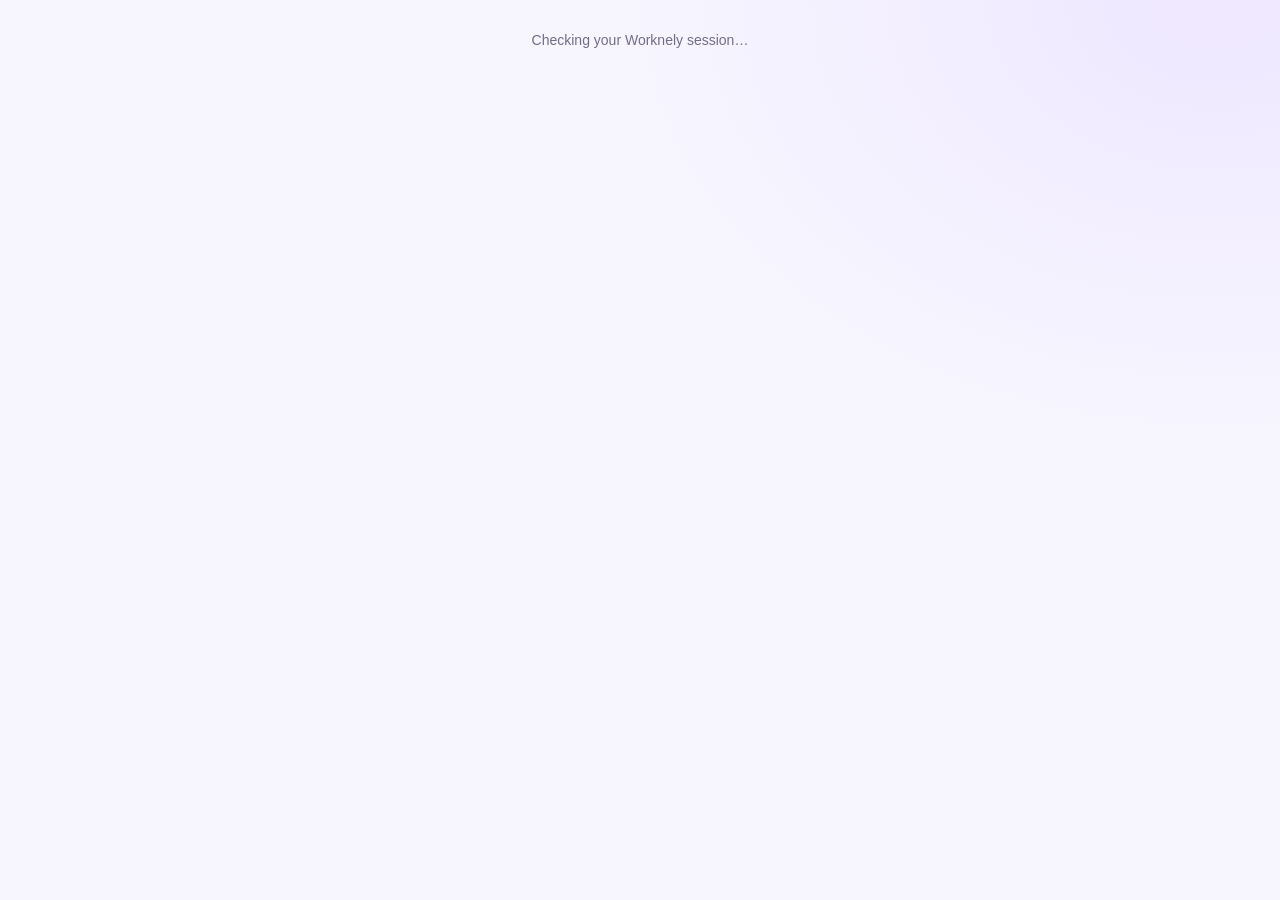
==== commit db1f257a: "Update dashboard.html" ====
--- a/dashboard.html
+++ b/dashboard.html
@@ -1,27 +1,15 @@
-
 <!doctype html>
 <html lang="en">
 <head>
 
   <meta charset="utf-8">
-
   <meta name="viewport"
         content="width=device-width, initial-scale=1">
-
-  <meta name="theme-color"
-        content="#5424ff">
-
-  <meta name="robots"
-        content="noindex,nofollow">
-
-  <meta name="color-scheme"
-        content="light">
-
-  <meta name="application-name"
-        content="Worknely">
-
-  <meta name="apple-mobile-web-app-title"
-        content="Worknely">
+  <meta name="theme-color" content="#5424ff">
+  <meta name="robots" content="noindex,nofollow">
+  <meta name="color-scheme" content="light">
+  <meta name="application-name" content="Worknely">
+  <meta name="apple-mobile-web-app-title" content="Worknely">
 
   <title>My Dashboard | Worknely</title>
 
@@ -30,45 +18,45 @@
         href="worknely-favicon.svg">
 
   <!--
-    WORKNELY V7.12
-    Global Compact Dashboard Edition
-
-    Mobile First SaaS Workspace
-    Compact Overview
-    Compact Resume Management
-    Icon Only Delete Action
-    Compact Quick Create Resume
-    Premium Subscription Preview
-
-    Compatible with:
-    Dashboard JS V7.11.1
-    Supabase Authentication
-    Resume Save & Edit V7.9
-    Global Compact Design System
+    WORKNELY V7.14
+    Advanced Document Management
+
+    Responsive SaaS Dashboard
+    Resume Search
+    Smart Sorting
+    Document Actions
+    Rename Resume
+    Duplicate Resume
+    PDF Download
+    Secure Delete Confirmation
+    Compact Quick Create
+    Supabase Account Integration
   -->
 
-  <!-- DASHBOARD CORE DESIGN -->
-
   <link rel="stylesheet"
-        href="dashboard.css?v=7.12">
-
-  <!-- GLOBAL COMPACT DESIGN SYSTEM -->
+        href="dashboard.css?v=7.14">
 
   <link rel="stylesheet"
         href="worknely-compact.css?v=7.12"
         media="screen">
 
-  <!-- DASHBOARD SPECIFIC COMPACT RULES -->
-
   <style>
 
-    /*
-     * WORKNELY V7.12
-     * Dashboard Layout Refinements
-     */
+    :root {
+      --wn-purple:#5424ff;
+      --wn-pink:#ec22ad;
+      --wn-cyan:#00cfff;
+      --wn-ink:#261449;
+      --wn-muted:#746c85;
+      --wn-border:#e9e2f4;
+      --wn-danger:#b42332;
+      --wn-gradient:linear-gradient(
+        105deg,#5424ff,#a326e8,#ec22ad
+      );
+    }
 
     [hidden] {
-      display:none !important;
+      display:none!important;
     }
 
     .wn-view {
@@ -77,114 +65,107 @@
 
     .wn-view:focus {
       outline:none;
+    }
+
+    .wn-sr-only {
+      position:absolute;
+      width:1px;
+      height:1px;
+      padding:0;
+      margin:-1px;
+      overflow:hidden;
+      clip:rect(0,0,0,0);
+      white-space:nowrap;
+      border:0;
     }
 
     button:focus-visible,
     a:focus-visible,
     summary:focus-visible,
     input:focus-visible,
+    select:focus-visible,
     textarea:focus-visible {
-
       outline:3px solid #6a3bff;
       outline-offset:3px;
-
-    }
-
-    /* COMPACT HEADER */
+    }
+
+    /* HEADER */
 
     body .topbar {
-
       gap:8px;
-
     }
 
     body .topbar .brand {
-
       gap:8px;
-
+      min-width:0;
     }
 
     body .topbar .brand img {
-
+      box-sizing:border-box;
+      display:block;
+      flex:0 0 36px;
       width:36px;
       height:36px;
-
+      padding:4px;
+      border-radius:10px;
+      object-fit:contain;
+      background:linear-gradient(
+        135deg,#00cfff,#5424ff,#ec22ad
+      );
     }
 
     body .topbar #logout {
-
       min-height:36px;
       padding:8px 12px;
       border-radius:9px;
       font-size:12px;
       line-height:1.3;
-
     }
 
     /* DASHBOARD CONTENT */
 
-    #dashboardMain {
-
-      min-width:0;
-
-    }
-
+    #dashboardMain,
     #dashboardMain .hero,
     #dashboardMain .panel {
-
-      min-width:0;
-
+      min-width:0;
     }
 
     /* OVERVIEW */
 
     #overview .metrics {
-
       gap:10px;
       margin-top:14px;
       margin-bottom:14px;
-
     }
 
     #overview .metrics > div {
-
       min-width:0;
       padding:12px;
       border-radius:12px;
-
     }
 
     #overview .metrics strong {
-
       font-size:25px;
       line-height:1.2;
-
     }
 
     #overview .metrics span {
-
       font-size:12px;
-
     }
 
     #overview #welcome {
-
       overflow-wrap:anywhere;
-
     }
 
     #overview .wn-dashboard-actions {
-
       display:flex;
       flex-wrap:wrap;
       align-items:center;
       gap:8px;
       margin-top:12px;
-
     }
 
     #overview .wn-dashboard-actions a {
-
       min-width:0;
       min-height:40px;
       padding:9px 13px;
@@ -192,694 +173,888 @@
       font-size:13px;
       line-height:1.35;
       text-align:center;
-
     }
 
     /* MY RESUMES */
 
     #resumes .section-title {
-
       gap:10px;
       margin-bottom:14px;
-
     }
 
     #resumes .section-title > div {
-
-      min-width:0;
-
+      min-width:0;
     }
 
     #resumes .section-title .button {
-
       min-height:40px;
       padding:9px 12px;
       border-radius:10px;
       font-size:13px;
       line-height:1.3;
-
     }
 
     #resumes .section-title .button svg {
-
       flex-shrink:0;
       width:17px;
       height:17px;
-
-    }
-
-    /* COMPACT WORKSPACE METRICS */
+    }
+
+    /* WORKSPACE METRICS */
 
     #resumes .workspace-metrics {
-
       display:grid;
-      grid-template-columns:
-        repeat(2,minmax(0,1fr));
-
+      grid-template-columns:repeat(2,minmax(0,1fr));
       gap:8px;
       margin-bottom:12px;
-
     }
 
     #resumes .workspace-metric {
-
       min-width:0;
       padding:10px 12px;
       border-radius:11px;
-
     }
 
     #resumes .workspace-metric span {
-
       font-size:12px;
-
     }
 
     #resumes .workspace-metric strong {
-
       font-size:23px;
       line-height:1.25;
-
-    }
-
-    /* SAVED RESUMES HEADER */
+    }
+
+    /* DOCUMENT TOOLBAR */
+
+    #wnDocumentToolbar {
+      display:grid;
+      grid-template-columns:minmax(0,1fr) 165px;
+      align-items:center;
+      gap:8px;
+      margin:16px 0 12px;
+      min-width:0;
+    }
+
+    #wnDocumentToolbar .wn-search-box {
+      position:relative;
+      min-width:0;
+    }
+
+    #wnDocumentToolbar .wn-search-icon {
+      position:absolute;
+      top:50%;
+      left:12px;
+      width:18px;
+      height:18px;
+      transform:translateY(-50%);
+      color:var(--wn-muted);
+      pointer-events:none;
+    }
+
+    #wnResumeSearch,
+    #wnResumeSort {
+      box-sizing:border-box;
+      width:100%;
+      min-width:0;
+      height:44px;
+      margin:0;
+      border:1px solid var(--wn-border);
+      border-radius:10px;
+      background:#fff;
+      color:var(--wn-ink);
+      font-family:inherit;
+      font-size:13px;
+      line-height:1.4;
+    }
+
+    #wnResumeSearch {
+      padding:10px 36px 10px 39px;
+    }
+
+    #wnResumeSearch::placeholder {
+      color:#91879f;
+    }
+
+    #wnResumeSearch::-webkit-search-cancel-button {
+      -webkit-appearance:none;
+    }
+
+    #wnResumeSort {
+      padding:8px 10px;
+      cursor:pointer;
+    }
+
+    #wnResumeSearch:focus,
+    #wnResumeSort:focus {
+      border-color:var(--wn-purple);
+      outline:2px solid rgba(84,36,255,.12);
+      outline-offset:1px;
+    }
+
+    #wnClearSearch {
+      position:absolute;
+      top:50%;
+      right:5px;
+      transform:translateY(-50%);
+      display:grid;
+      place-items:center;
+      box-sizing:border-box;
+      width:30px;
+      min-width:30px;
+      height:34px;
+      min-height:34px;
+      padding:0;
+      border:0;
+      border-radius:7px;
+      background:#f3efff;
+      color:var(--wn-purple);
+      font-size:20px;
+      cursor:pointer;
+    }
+
+    #wnClearSearch[hidden] {
+      display:none!important;
+    }
+
+    /* SAVED DOCUMENTS HEADER */
 
     #resumes .resume-list-header {
-
       gap:8px;
       margin-top:14px;
       margin-bottom:9px;
-
     }
 
     #resumes .resume-list-header h2 {
-
       font-size:16px;
       line-height:1.35;
-
     }
 
     #resumes .resume-list-header span {
-
       font-size:11px;
-
-    }
-
-    /* COMPACT DOCUMENT CARDS */
+    }
+
+    #wnSearchResultCount {
+      color:var(--wn-muted);
+      text-align:right;
+    }
+
+    /* DOCUMENT CARDS */
 
     #resumeList {
-
       gap:8px;
-
     }
 
     #resumeList .resume-item {
-
+      position:relative;
       min-width:0;
       padding:12px;
       border-radius:12px;
-
     }
 
     #resumeList .resume-info {
-
       min-width:0;
       gap:9px;
-
     }
 
     #resumeList .resume-details {
-
-      min-width:0;
-
+      min-width:0;
     }
 
     #resumeList .resume-details strong {
-
       font-size:14px;
       line-height:1.35;
       overflow-wrap:anywhere;
-
     }
 
     #resumeList .resume-details small {
-
       font-size:11px;
       line-height:1.4;
-
     }
 
     #resumeList .resume-icon {
-
       flex-shrink:0;
       width:34px;
       height:38px;
       border-radius:9px;
-
     }
 
     #resumeList .resume-icon svg {
-
       width:19px;
       height:19px;
-
     }
 
     #resumeList .actions {
-
       gap:7px;
-
-    }
-
-    /* COMPACT EDIT BUTTON */
+    }
 
     #resumeList .resume-edit-button {
-
       min-width:0;
       min-height:40px;
       padding:8px 12px;
       border-radius:9px;
-
       font-size:12px;
       font-weight:700;
       line-height:1.3;
-
       white-space:normal;
       text-align:center;
-
-    }
-
-    /* ICON ONLY DELETE BUTTON */
-
-    #resumeList .resume-delete-button {
-
+    }
+
+    #resumeList .resume-delete-button,
+    #resumeList .wn-document-menu-button,
+    #resumeList .wn-document-pdf-button {
+      box-sizing:border-box;
       flex:0 0 40px;
-
       width:40px;
       min-width:40px;
       max-width:40px;
-
       height:40px;
       min-height:40px;
-
       padding:0;
       border-radius:9px;
       font-size:0;
-
       display:inline-flex;
       align-items:center;
       justify-content:center;
-
-    }
-
-    #resumeList .resume-delete-button svg {
-
+    }
+
+    #resumeList .resume-delete-button svg,
+    #resumeList .wn-document-menu-button svg,
+    #resumeList .wn-document-pdf-button svg {
       width:18px;
       height:18px;
       flex-shrink:0;
-
+    }
+
+    /* DOCUMENT ACTION MENU */
+
+    #resumeList .wn-document-menu {
+      position:relative;
+      flex-shrink:0;
+    }
+
+    #resumeList .wn-document-menu-panel {
+      position:absolute;
+      top:calc(100% + 7px);
+      right:0;
+      z-index:100;
+      box-sizing:border-box;
+      width:190px;
+      max-width:calc(100vw - 40px);
+      padding:5px;
+      border:1px solid var(--wn-border);
+      border-radius:12px;
+      background:#fff;
+      box-shadow:0 12px 32px rgba(38,20,73,.16);
+    }
+
+    #resumeList .wn-document-menu-panel button {
+      display:flex;
+      align-items:center;
+      justify-content:flex-start;
+      gap:9px;
+      box-sizing:border-box;
+      width:100%;
+      min-width:0;
+      min-height:40px;
+      height:auto;
+      padding:9px 10px;
+      border:0;
+      border-radius:8px;
+      background:transparent;
+      color:var(--wn-ink);
+      font-family:inherit;
+      font-size:12px;
+      font-weight:600;
+      text-align:left;
+      cursor:pointer;
+      box-shadow:none;
+    }
+
+    #resumeList .wn-document-menu-panel button:hover {
+      background:#f3efff;
+    }
+
+    #resumeList .wn-document-menu-panel button svg {
+      width:16px;
+      height:16px;
+      flex-shrink:0;
+    }
+
+    #resumeList .wn-document-menu-panel .wn-danger-action {
+      color:var(--wn-danger);
+    }
+
+    #resumeList .wn-document-menu-panel .wn-danger-action:hover {
+      background:#fff1f2;
+    }
+
+    #resumeList .wn-document-menu-panel[hidden],
+    #resumeList .wn-document-menu-button[hidden],
+    #resumeList .wn-document-pdf-button[hidden] {
+      display:none!important;
     }
 
     /* STATUS MESSAGES */
 
     #resumeStatus {
-
       margin:9px 0;
       padding:9px 11px;
       border-radius:9px;
       font-size:12px;
       line-height:1.5;
       overflow-wrap:anywhere;
-
     }
 
     #resumeStatus:empty {
-
       display:none;
-
-    }
-
-    /* QUICK CREATE RESUME */
+    }
+
+    #resumeStatus[data-status="success"] {
+      color:#08784c;
+      background:#ecfdf4;
+      border:1px solid #b7efd1;
+    }
+
+    #resumeStatus[data-status="error"] {
+      color:#b42332;
+      background:#fff1f2;
+      border:1px solid #fecdd3;
+    }
+
+    /* EMPTY SEARCH STATE */
+
+    #wnNoSearchResults {
+      padding:24px 14px;
+      margin:10px 0;
+      border:1px dashed #dcd2f2;
+      border-radius:12px;
+      background:#faf8ff;
+      text-align:center;
+    }
+
+    #wnNoSearchResults strong {
+      display:block;
+      color:var(--wn-ink);
+      font-size:15px;
+    }
+
+    #wnNoSearchResults p {
+      margin:7px 0 12px;
+      color:var(--wn-muted);
+      font-size:13px;
+      line-height:1.5;
+    }
+
+    #wnResetSearch {
+      min-height:40px;
+      padding:8px 14px;
+      font-size:12px;
+    }
+
+    /* QUICK CREATE */
 
     #quickCreate {
-
       margin-top:12px;
       border-radius:12px;
-
     }
 
     #quickCreate > summary {
-
       min-height:44px;
       padding:11px 12px;
       gap:9px;
-
     }
 
     #quickCreate .quick-create-icon {
-
       flex-shrink:0;
       width:34px;
       height:34px;
       border-radius:9px;
-
     }
 
     #quickCreate .quick-create-icon svg {
-
       width:19px;
       height:19px;
-
     }
 
     #quickCreate .quick-create-heading {
-
-      min-width:0;
-
+      min-width:0;
     }
 
     #quickCreate .quick-create-heading strong {
-
       font-size:14px;
       line-height:1.35;
-
     }
 
     #quickCreate .quick-create-heading small {
-
       font-size:11px;
       line-height:1.4;
-
     }
 
     #quickCreate .quick-create-chevron {
-
       flex-shrink:0;
       width:17px;
       height:17px;
-
     }
 
     #quickCreate .quick-create-body {
-
       padding:12px;
-
     }
 
     #quickCreate .quick-create-body > p {
-
       margin:0 0 12px;
       font-size:12px;
       line-height:1.5;
-
-    }
-
-    /* COMPACT RESUME FORM */
+    }
+
+    /* QUICK CREATE FORM */
 
     #resumeForm {
-
-      min-width:0;
-
+      min-width:0;
     }
 
     #resumeForm .fields {
-
       gap:10px;
-
     }
 
     #resumeForm label {
-
       min-width:0;
       font-size:12px;
       line-height:1.4;
-
     }
 
     #resumeForm input,
     #resumeForm textarea {
-
       box-sizing:border-box;
       width:100%;
       min-width:0;
-
       padding:9px 11px;
       border-radius:9px;
-
       font-size:14px;
       line-height:1.5;
-
     }
 
     #resumeForm input {
-
       min-height:42px;
-
     }
 
     #resumeForm textarea {
-
       min-height:68px;
       resize:vertical;
-
     }
 
     #resumeForm .actions {
-
       display:flex;
       flex-wrap:wrap;
       gap:8px;
       margin-top:12px;
-
     }
 
     #resumeForm .actions button {
-
       min-width:0;
       min-height:40px;
-
       padding:9px 13px;
       border-radius:9px;
-
       font-size:13px;
       line-height:1.3;
-
-    }
-
-    /* WORKNELY PRO PREVIEW */
+    }
+
+    /* DOCUMENT MANAGEMENT DIALOGS */
+
+    body dialog.wn-document-dialog {
+      box-sizing:border-box;
+      position:fixed;
+      inset:0;
+      margin:auto;
+      width:400px;
+      max-width:calc(100vw - 28px);
+      max-height:calc(100vh - 28px);
+      max-height:calc(100dvh - 28px);
+      padding:0;
+      border:1px solid var(--wn-border);
+      border-radius:17px;
+      background:#fff;
+      color:var(--wn-ink);
+      box-shadow:0 20px 60px rgba(38,20,73,.22);
+      overflow:auto;
+    }
+
+    body dialog.wn-document-dialog:not([open]) {
+      display:none!important;
+    }
+
+    .wn-document-dialog::backdrop {
+      background:rgba(24,12,54,.55);
+      backdrop-filter:blur(4px);
+    }
+
+    .wn-document-dialog .wn-dialog-content {
+      padding:20px;
+    }
+
+    .wn-document-dialog .wn-dialog-icon {
+      display:grid;
+      place-items:center;
+      width:46px;
+      height:46px;
+      margin-bottom:13px;
+      border-radius:13px;
+      color:var(--wn-purple);
+      background:#f1ebff;
+    }
+
+    .wn-document-dialog .wn-dialog-icon svg {
+      width:23px;
+      height:23px;
+    }
+
+    .wn-document-dialog .wn-dialog-icon-danger {
+      background:#fff1f2;
+      color:var(--wn-danger);
+    }
+
+    .wn-document-dialog h2 {
+      margin:0 0 8px;
+      font-size:21px;
+      font-weight:800;
+      line-height:1.3;
+    }
+
+    .wn-document-dialog p {
+      margin:0 0 15px;
+      color:var(--wn-muted);
+      font-size:13px;
+      line-height:1.6;
+      overflow-wrap:anywhere;
+    }
+
+    .wn-document-dialog label {
+      display:block;
+      margin:0 0 6px;
+      font-size:12px;
+      font-weight:700;
+    }
+
+    .wn-document-dialog input {
+      box-sizing:border-box;
+      width:100%;
+      min-width:0;
+      height:44px;
+      padding:10px 12px;
+      border:1px solid var(--wn-border);
+      border-radius:9px;
+      background:#faf9ff;
+      color:var(--wn-ink);
+      font-family:inherit;
+      font-size:16px;
+    }
+
+    .wn-document-dialog .wn-dialog-actions {
+      display:grid;
+      grid-template-columns:repeat(2,minmax(0,1fr));
+      gap:8px;
+      margin-top:18px;
+    }
+
+    .wn-document-dialog .wn-dialog-actions button {
+      box-sizing:border-box;
+      width:100%;
+      min-width:0;
+      min-height:44px;
+      padding:9px 12px;
+      border-radius:10px;
+      font-family:inherit;
+      font-size:13px;
+      font-weight:750;
+      line-height:1.4;
+      cursor:pointer;
+    }
+
+    .wn-document-dialog .wn-dialog-cancel {
+      background:#fff;
+      border:1px solid var(--wn-border);
+      color:var(--wn-ink);
+    }
+
+    .wn-document-dialog .wn-dialog-confirm {
+      border:0;
+      background:var(--wn-gradient);
+      color:#fff;
+    }
+
+    .wn-document-dialog .wn-dialog-delete {
+      border:0;
+      background:#c72d40;
+      color:#fff;
+    }
+
+    .wn-document-dialog button:disabled {
+      opacity:.6;
+      cursor:not-allowed;
+    }
+
+    .wn-document-dialog .wn-dialog-status {
+      margin:10px 0 0;
+      color:var(--wn-danger);
+      font-size:12px;
+      overflow-wrap:anywhere;
+    }
+
+    .wn-document-dialog .wn-dialog-status:empty {
+      display:none;
+    }
+
+    /* WORKNELY PRO */
 
     #pro {
-
-      min-width:0;
-
+      min-width:0;
     }
 
     #pro h1 {
-
       margin-bottom:8px;
-
     }
 
     #pro p {
-
       font-size:14px;
       line-height:1.55;
       margin-bottom:14px;
-
     }
 
     #pro .outline {
-
       min-height:40px;
       max-width:100%;
       padding:9px 12px;
       border-radius:9px;
       font-size:12px;
       white-space:normal;
-
     }
 
     #pro .outline:disabled {
-
       cursor:not-allowed;
-
-    }
-
-    /* FOOTER */
+    }
 
     #dashboardMain footer {
-
       padding:12px 0 16px;
       font-size:11px;
       line-height:1.5;
-
-    }
-
-    /* MOBILE COMPACT DASHBOARD */
+    }
+
+    /* MOBILE RESPONSIVE */
 
     @media(max-width:700px) {
 
       body .topbar .brand img {
-
+        flex-basis:34px;
         width:34px;
         height:34px;
-
       }
 
       body .topbar #logout {
-
         min-height:44px;
         padding:8px 10px;
         font-size:12px;
-
       }
 
       body .layout .sidebar {
-
         gap:6px;
-
       }
 
       body .layout .sidebar a {
-
         min-height:44px;
         padding:8px 10px;
         font-size:12px;
         border-radius:9px;
-
       }
 
       #overview .metrics {
-
         gap:8px;
         margin-top:12px;
         margin-bottom:12px;
-
       }
 
       #overview .metrics > div {
-
         padding:10px;
-
       }
 
       #overview .metrics strong {
-
         font-size:23px;
-
       }
 
       #overview .wn-dashboard-actions {
-
         gap:7px;
-
       }
 
       #overview .wn-dashboard-actions a {
-
         flex:1 1 130px;
         min-height:44px;
         padding:8px 10px;
         font-size:12px;
-
       }
 
       #resumes .section-title {
-
         gap:8px;
         margin-bottom:12px;
-
       }
 
       #resumes .section-title .button {
-
         min-height:44px;
         padding:8px 10px;
         font-size:12px;
-
       }
 
       #resumes .workspace-metric {
-
         padding:10px;
-
       }
 
       #resumes .workspace-metric strong {
-
         font-size:21px;
-
+      }
+
+      #wnDocumentToolbar {
+        grid-template-columns:minmax(0,1fr) 125px;
+        gap:7px;
+      }
+
+      #wnResumeSearch,
+      #wnResumeSort {
+        font-size:16px;
       }
 
       #resumeList .resume-item {
-
         padding:10px;
-
       }
 
       #resumeList .resume-details strong {
-
         font-size:13px;
-
       }
 
       #resumeList .resume-details small {
-
         font-size:11px;
-
       }
 
       #resumeList .resume-item .actions {
-
-        display:grid;
-
-        grid-template-columns:
-          minmax(0,1fr) 44px;
-
+        display:flex;
+        flex-wrap:wrap;
+        align-items:center;
         gap:7px;
-
       }
 
       #resumeList .resume-edit-button {
-
-        width:100%;
+        flex:1 1 120px;
         min-height:44px;
         padding:8px 10px;
         font-size:12px;
-
-      }
-
-      #resumeList .resume-delete-button {
-
+      }
+
+      #resumeList .resume-delete-button,
+      #resumeList .wn-document-menu-button,
+      #resumeList .wn-document-pdf-button {
+        flex-basis:44px;
         width:44px;
         min-width:44px;
         max-width:44px;
-
         height:44px;
         min-height:44px;
-
+      }
+
+      #resumeList .wn-document-menu-panel button {
+        min-height:44px;
       }
 
       #quickCreate > summary {
-
         padding:10px;
-
       }
 
       #quickCreate .quick-create-body {
-
         padding:11px;
-
       }
 
       #resumeForm .fields {
-
-        grid-template-columns:
-          minmax(0,1fr);
-
+        grid-template-columns:minmax(0,1fr);
         gap:9px;
-
       }
 
       #resumeForm input,
       #resumeForm textarea {
-
         font-size:16px;
-
       }
 
       #resumeForm input {
-
         min-height:44px;
-
       }
 
       #resumeForm textarea {
-
         min-height:65px;
-
       }
 
       #resumeForm .actions button {
-
         flex:1 1 110px;
         min-height:44px;
         padding:8px 10px;
         font-size:12px;
-
+      }
+
+      .wn-document-dialog .wn-dialog-content {
+        padding:17px;
       }
 
       #pro .outline {
-
         min-height:44px;
-
-      }
-
-    }
-
-    /* SMALL IPHONE SCREENS */
+      }
+
+    }
 
     @media(max-width:390px) {
 
       #resumeList .resume-item {
-
         padding:9px;
-
       }
 
       #resumeList .resume-info {
-
         gap:7px;
-
       }
 
       #resumeList .resume-icon {
-
         width:32px;
         height:36px;
-
       }
 
       #quickCreate .quick-create-body {
-
         padding:10px;
-
       }
 
       #overview .wn-dashboard-actions a {
-
         flex-basis:110px;
-
-      }
-
-    }
-
-    /* EXTRA NARROW SCREENS */
+      }
+
+      #wnDocumentToolbar {
+        grid-template-columns:minmax(0,1fr);
+      }
+
+    }
 
     @media(max-width:340px) {
 
-      #overview .wn-dashboard-actions a {
-
+      #overview .wn-dashboard-actions a,
+      #resumeForm .actions button {
         flex-basis:100%;
-
-      }
-
-      #resumeForm .actions button {
-
-        flex-basis:100%;
-
-      }
-
-    }
-
-    /* REDUCED MOTION */
+      }
+
+      .wn-document-dialog .wn-dialog-actions {
+        grid-template-columns:minmax(0,1fr);
+      }
+
+    }
 
     @media(prefers-reduced-motion:reduce) {
 
       html {
-
         scroll-behavior:auto;
-
+      }
+
+      .wn-document-dialog *,
+      #resumeList * {
+        transition:none!important;
+        animation:none!important;
       }
 
     }
@@ -893,16 +1068,12 @@
   <!-- SESSION LOADING -->
 
   <div id="loading" role="status">
-
     Checking your Worknely session…
-
   </div>
 
   <!-- AUTHENTICATED APPLICATION -->
 
   <div id="app" hidden>
-
-    <!-- COMPACT HEADER -->
 
     <header class="topbar">
 
@@ -916,11 +1087,8 @@
              alt="">
 
         <span>
-
           Worknely
-
           <small>PEOPLE TECHNOLOGY</small>
-
         </span>
 
       </a>
@@ -928,60 +1096,46 @@
       <button id="logout"
               class="outline"
               type="button">
-
         Log Out
-
       </button>
 
     </header>
 
-    <!-- DASHBOARD LAYOUT -->
-
     <div class="layout">
 
-      <!-- COMPACT DASHBOARD NAVIGATION -->
+      <!-- DASHBOARD NAVIGATION -->
 
       <nav class="sidebar"
            aria-label="Dashboard navigation">
 
         <a href="#overview"
            data-wn-view="overview">
-
           Overview
-
         </a>
 
         <a href="#resumes"
            data-wn-view="resumes">
-
           My Resumes
-
         </a>
 
         <a href="#pro"
            data-wn-view="pro">
-
           Upgrade to Pro
-
         </a>
 
         <a href="./#builder">
-
           Resume Builder ↗
-
         </a>
 
         <a href="./#comparison">
-
           Career Analysis ↗
-
         </a>
 
       </nav>
 
       <main id="dashboardMain">
 
-        <!-- VIEW 1: COMPACT OVERVIEW -->
+        <!-- VIEW 1: OVERVIEW -->
 
         <section id="overview"
                  class="hero wn-view"
@@ -990,68 +1144,48 @@
                  tabindex="-1">
 
           <span class="eyebrow">
-
             YOUR WORKNELY WORKSPACE
-
           </span>
 
           <h1 id="overviewTitle">
-
             My Dashboard
-
           </h1>
 
           <p id="welcome">
-
             Your career documents, in one place.
-
           </p>
 
-          <!-- COMPACT OVERVIEW METRICS -->
-
           <div class="metrics">
 
             <div>
-
               <strong id="resumeCount">—</strong>
-
               <span>Saved resumes</span>
-
             </div>
 
             <div>
-
               <strong>Free</strong>
-
               <span>Current plan</span>
-
             </div>
 
           </div>
-
-          <!-- OVERVIEW ACTIONS -->
 
           <div class="wn-dashboard-actions">
 
             <a class="button"
                href="#resumes">
-
               Manage My Resumes
-
             </a>
 
             <a class="outline"
                href="./index.html#builder">
-
               Create New Resume
-
             </a>
 
           </div>
 
         </section>
 
-        <!-- VIEW 2: MY RESUMES WORKSPACE -->
+        <!-- VIEW 2: ADVANCED DOCUMENT MANAGEMENT -->
 
         <section id="resumes"
                  class="panel wn-view"
@@ -1060,35 +1194,24 @@
                  tabindex="-1"
                  hidden>
 
-          <!-- WORKSPACE HEADER -->
-
           <div class="section-title">
 
             <div>
 
               <span class="eyebrow">
-
                 YOUR DOCUMENT WORKSPACE
-
               </span>
 
               <h1 id="resumesTitle">
-
                 My Resumes
-
               </h1>
 
               <p>
-
-                Create, organize and manage
-                your professional resumes
-                in one place.
-
+                Create, organize and manage your
+                professional resumes in one place.
               </p>
 
             </div>
-
-            <!-- CREATE RESUME ACTION -->
 
             <a class="button"
                href="./index.html#builder">
@@ -1103,7 +1226,6 @@
                    focusable="false">
 
                 <path d="M12 5v14"></path>
-
                 <path d="M5 12h14"></path>
 
               </svg>
@@ -1114,92 +1236,159 @@
 
           </div>
 
-          <!-- COMPACT WORKSPACE METRICS -->
+          <!-- WORKSPACE METRICS -->
 
           <div class="workspace-metrics">
 
             <div class="workspace-metric">
 
-              <span>
-
-                Saved resumes
-
-              </span>
+              <span>Saved resumes</span>
 
               <strong id="workspaceResumeCount">
-
                 —
-
               </strong>
 
             </div>
 
             <div class="workspace-metric">
 
-              <span>
-
-                Current plan
-
-              </span>
-
-              <strong>
-
-                Free
-
-              </strong>
+              <span>Current plan</span>
+
+              <strong>Free</strong>
 
             </div>
 
           </div>
 
-          <!-- WORKSPACE STATUS -->
+          <!-- STATUS -->
 
           <p id="resumeStatus"
              role="status"
              aria-live="polite"></p>
 
-          <!-- SAVED RESUMES HEADER -->
+          <!-- V7.14 SEARCH AND SORT TOOLBAR -->
+
+          <div id="wnDocumentToolbar"
+               aria-label="Document search and sorting">
+
+            <div class="wn-search-box">
+
+              <label for="wnResumeSearch"
+                     class="wn-sr-only">
+                Search saved resumes
+              </label>
+
+              <svg class="wn-search-icon"
+                   viewBox="0 0 24 24"
+                   fill="none"
+                   stroke="currentColor"
+                   stroke-width="1.8"
+                   stroke-linecap="round"
+                   stroke-linejoin="round"
+                   aria-hidden="true">
+
+                <circle cx="11" cy="11" r="7"></circle>
+                <path d="m20 20-4-4"></path>
+
+              </svg>
+
+              <input id="wnResumeSearch"
+                     type="search"
+                     placeholder="Search resumes..."
+                     autocomplete="off"
+                     maxlength="120">
+
+              <button id="wnClearSearch"
+                      type="button"
+                      aria-label="Clear search"
+                      hidden>
+                ×
+              </button>
+
+            </div>
+
+            <div class="wn-sort-box">
+
+              <label for="wnResumeSort"
+                     class="wn-sr-only">
+                Sort resumes
+              </label>
+
+              <select id="wnResumeSort">
+
+                <option value="updated-desc">
+                  Newest updated
+                </option>
+
+                <option value="updated-asc">
+                  Oldest updated
+                </option>
+
+                <option value="created-desc">
+                  Newest created
+                </option>
+
+                <option value="created-asc">
+                  Oldest created
+                </option>
+
+                <option value="title-asc">
+                  Name A–Z
+                </option>
+
+                <option value="title-desc">
+                  Name Z–A
+                </option>
+
+              </select>
+
+            </div>
+
+          </div>
+
+          <!-- DOCUMENT LIST HEADER -->
 
           <div class="resume-list-header">
 
             <h2 id="savedResumesTitle">
-
               Saved resumes
-
             </h2>
 
-            <span>
-
+            <span id="wnSearchResultCount"
+                  role="status"
+                  aria-live="polite">
               Recently updated
-
             </span>
 
           </div>
 
-          <!--
-            DYNAMIC RESUME LIST
-
-            Generated by dashboard.js V7.11.1.
-
-            Preserved functionality:
-
-            - Saved resume loading
-            - Resume counters
-            - Compact document cards
-            - Edit in Resume Builder
-            - Icon only delete action
-            - Accessible delete labels
-            - Delete confirmation
-            - Supabase persistence
-          -->
+          <!-- DYNAMIC DOCUMENT LIST -->
 
           <div id="resumeList"
                class="resume-list"
                aria-labelledby="savedResumesTitle">
-
           </div>
 
-          <!-- COMPACT QUICK CREATE RESUME -->
+          <!-- NO SEARCH RESULTS -->
+
+          <div id="wnNoSearchResults" hidden>
+
+            <strong>No matching resumes</strong>
+
+            <p>
+              Try another search or clear your
+              current search to view all documents.
+            </p>
+
+            <button id="wnResetSearch"
+                    class="outline"
+                    type="button">
+              Clear Search
+            </button>
+
+          </div>
+
+          <!-- QUICK CREATE RESUME -->
 
           <details id="quickCreate"
                    class="quick-create">
@@ -1217,14 +1406,10 @@
                      aria-hidden="true"
                      focusable="false">
 
-                  <path
-                    d="M14 2H6a2 2 0 0 0-2 2v16a2 2 0 0 0 2 2h12a2 2 0 0 0 2-2V8Z">
-                  </path>
+                  <path d="M14 2H6a2 2 0 0 0-2 2v16a2 2 0 0 0 2 2h12a2 2 0 0 0 2-2V8Z"></path>
 
                   <path d="M14 2v6h6"></path>
-
                   <path d="M12 11v6"></path>
-
                   <path d="M9 14h6"></path>
 
                 </svg>
@@ -1234,16 +1419,12 @@
               <span class="quick-create-heading">
 
                 <strong>
-
                   Quick Create Resume
-
                 </strong>
 
                 <small>
-
                   Create a resume directly
                   from your dashboard.
-
                 </small>
 
               </span>
@@ -1264,26 +1445,18 @@
 
             </summary>
 
-            <!-- QUICK CREATE FORM -->
-
             <div class="quick-create-body">
 
               <p>
-
                 Add your professional information
                 and save your resume directly
                 to your Worknely account.
-
               </p>
 
               <form id="resumeForm">
 
-                <!-- DOCUMENT TITLE -->
-
                 <label for="resumeTitle">
-
                   Resume title
-
                 </label>
 
                 <input id="resumeTitle"
@@ -1292,8 +1465,6 @@
                        required
                        placeholder="e.g. Customer Support CV">
 
-                <!-- PROFESSIONAL INFORMATION -->
-
                 <div class="fields">
 
                   <label for="fullName">
@@ -1371,24 +1542,18 @@
 
                 </div>
 
-                <!-- COMPACT QUICK CREATE ACTIONS -->
-
                 <div class="actions">
 
                   <button class="button"
                           type="submit"
                           id="saveResume">
-
                     Save Resume
-
                   </button>
 
                   <button class="outline"
                           type="button"
                           id="newResume">
-
                     New / Clear
-
                   </button>
 
                 </div>
@@ -1411,40 +1576,28 @@
                  hidden>
 
           <span class="eyebrow">
-
             COMING LATER
-
           </span>
 
           <h1 id="proTitle">
-
             Worknely Pro
-
           </h1>
 
           <p>
-
             Premium features and subscriptions
             are not active yet.
-
           </p>
 
           <button class="outline"
                   type="button"
                   disabled>
-
             Upgrade to Pro — Coming soon
-
           </button>
 
         </section>
 
-        <!-- FOOTER -->
-
         <footer>
-
           © 2026 Worknely · People Technology
-
         </footer>
 
       </main>
@@ -1453,18 +1606,232 @@
 
   </div>
 
-  <!--
-    SUPABASE AND RESUME WORKSPACE
-
-    Dashboard JS V7.11.1 preserved.
-
-    Authentication, resume loading,
-    saving, editing and deleting
-    remain unchanged.
-  -->
+  <!-- V7.14 RENAME DOCUMENT DIALOG -->
+
+  <dialog id="wnRenameDialog"
+          class="wn-document-dialog"
+          aria-labelledby="wnRenameHeading"
+          aria-describedby="wnRenameDescription">
+
+    <div class="wn-dialog-content">
+
+      <div class="wn-dialog-icon">
+
+        <svg viewBox="0 0 24 24"
+             fill="none"
+             stroke="currentColor"
+             stroke-width="1.8"
+             stroke-linecap="round"
+             stroke-linejoin="round"
+             aria-hidden="true">
+
+          <path d="m16 3 5 5"></path>
+          <path d="M4 20l4-1 13-13a2 2 0 0 0-4-4L4 15Z"></path>
+
+        </svg>
+
+      </div>
+
+      <h2 id="wnRenameHeading">
+        Rename resume
+      </h2>
+
+      <p id="wnRenameDescription">
+        Choose a new name for your document.
+        Your resume content will remain unchanged.
+      </p>
+
+      <form id="wnRenameForm">
+
+        <label for="wnRenameInput">
+          Document name
+        </label>
+
+        <input id="wnRenameInput"
+               type="text"
+               maxlength="120"
+               required
+               autocomplete="off">
+
+        <p id="wnRenameStatus"
+           class="wn-dialog-status"
+           role="status"
+           aria-live="polite"></p>
+
+        <div class="wn-dialog-actions">
+
+          <button id="wnRenameCancel"
+                  class="wn-dialog-cancel"
+                  type="button">
+            Cancel
+          </button>
+
+          <button id="wnRenameConfirm"
+                  class="wn-dialog-confirm"
+                  type="submit">
+            Save Name
+          </button>
+
+        </div>
+
+      </form>
+
+    </div>
+
+  </dialog>
+
+  <!-- V7.14 DUPLICATE DOCUMENT DIALOG -->
+
+  <dialog id="wnDuplicateDialog"
+          class="wn-document-dialog"
+          aria-labelledby="wnDuplicateHeading"
+          aria-describedby="wnDuplicateDescription">
+
+    <div class="wn-dialog-content">
+
+      <div class="wn-dialog-icon">
+
+        <svg viewBox="0 0 24 24"
+             fill="none"
+             stroke="currentColor"
+             stroke-width="1.8"
+             stroke-linecap="round"
+             stroke-linejoin="round"
+             aria-hidden="true">
+
+          <rect x="8" y="8"
+                width="12" height="12"
+                rx="2"></rect>
+
+          <path d="M16 8V6a2 2 0 0 0-2-2H6a2 2 0 0 0-2 2v8a2 2 0 0 0 2 2h2"></path>
+
+        </svg>
+
+      </div>
+
+      <h2 id="wnDuplicateHeading">
+        Duplicate resume
+      </h2>
+
+      <p id="wnDuplicateDescription">
+        Create an independent copy of your resume.
+        Changes to the copy will not affect the original.
+      </p>
+
+      <form id="wnDuplicateForm">
+
+        <label for="wnDuplicateInput">
+          New document name
+        </label>
+
+        <input id="wnDuplicateInput"
+               type="text"
+               maxlength="120"
+               required
+               autocomplete="off">
+
+        <p id="wnDuplicateStatus"
+           class="wn-dialog-status"
+           role="status"
+           aria-live="polite"></p>
+
+        <div class="wn-dialog-actions">
+
+          <button id="wnDuplicateCancel"
+                  class="wn-dialog-cancel"
+                  type="button">
+            Cancel
+          </button>
+
+          <button id="wnDuplicateConfirm"
+                  class="wn-dialog-confirm"
+                  type="submit">
+            Create Copy
+          </button>
+
+        </div>
+
+      </form>
+
+    </div>
+
+  </dialog>
+
+  <!-- V7.14 SECURE DELETE CONFIRMATION -->
+
+  <dialog id="wnDeleteDialog"
+          class="wn-document-dialog"
+          aria-labelledby="wnDeleteHeading"
+          aria-describedby="wnDeleteDescription">
+
+    <div class="wn-dialog-content">
+
+      <div class="wn-dialog-icon wn-dialog-icon-danger">
+
+        <svg viewBox="0 0 24 24"
+             fill="none"
+             stroke="currentColor"
+             stroke-width="1.8"
+             stroke-linecap="round"
+             stroke-linejoin="round"
+             aria-hidden="true">
+
+          <path d="M3 6h18"></path>
+          <path d="M8 6V4h8v2"></path>
+          <path d="M5 6l1 14h12l1-14"></path>
+          <path d="M10 10v6"></path>
+          <path d="M14 10v6"></path>
+
+        </svg>
+
+      </div>
+
+      <h2 id="wnDeleteHeading">
+        Delete resume?
+      </h2>
+
+      <p id="wnDeleteDescription">
+
+        You are about to permanently delete
+
+        <strong id="wnDeleteResumeName">
+          this resume
+        </strong>.
+
+        This action cannot be undone.
+
+      </p>
+
+      <p id="wnDeleteStatus"
+         class="wn-dialog-status"
+         role="status"
+         aria-live="polite"></p>
+
+      <div class="wn-dialog-actions">
+
+        <button id="wnDeleteCancel"
+                class="wn-dialog-cancel"
+                type="button"
+                autofocus>
+          Cancel
+        </button>
+
+        <button id="wnDeleteConfirm"
+                class="wn-dialog-delete"
+                type="button">
+          Delete Resume
+        </button>
+
+      </div>
+
+    </div>
+
+  </dialog>
+
+  <!-- DASHBOARD APPLICATION -->
 
   <script type="module"
-          src="dashboard.js?v=7.11.1"></script>
+          src="dashboard.js?v=7.14"></script>
 
   <!-- DASHBOARD SECTION NAVIGATION -->
 
@@ -1475,11 +1842,9 @@
       "use strict";
 
       const validViews = [
-
         "overview",
         "resumes",
         "pro"
-
       ];
 
       function getRequestedView() {
@@ -1489,56 +1854,38 @@
           .toLowerCase();
 
         return validViews.includes(hash)
-
           ? hash
-
           : "overview";
 
       }
 
       function showView() {
 
-        const activeView =
-          getRequestedView();
+        const activeView = getRequestedView();
 
         document.querySelectorAll(
-
           ".wn-view"
-
         ).forEach(section => {
 
           section.hidden =
-
             section.dataset.view !== activeView;
 
         });
 
         document.querySelectorAll(
-
           ".sidebar [data-wn-view]"
-
         ).forEach(link => {
 
-          if (
-
-            link.dataset.wnView === activeView
-
-          ) {
+          if (link.dataset.wnView === activeView) {
 
             link.setAttribute(
-
               "aria-current",
               "page"
-
             );
 
           } else {
 
-            link.removeAttribute(
-
-              "aria-current"
-
-            );
+            link.removeAttribute("aria-current");
 
           }
 
@@ -1558,25 +1905,19 @@
         }[activeView];
 
         const activeSection =
-
           document.getElementById(activeView);
 
         const app =
-
           document.getElementById("app");
 
         if (
-
           activeSection &&
           app &&
           !app.hidden
-
         ) {
 
           activeSection.focus({
-
             preventScroll:true
-
           });
 
         }
@@ -1586,24 +1927,16 @@
       }
 
       window.addEventListener(
-
         "hashchange",
         showView
-
       );
 
-      if (
-
-        document.readyState === "loading"
-
-      ) {
+      if (document.readyState === "loading") {
 
         document.addEventListener(
-
           "DOMContentLoaded",
           showView,
           { once:true }
-
         );
 
       } else {
@@ -1616,7 +1949,7 @@
 
   </script>
 
-  <!-- END WORKNELY V7.12 -->
+  <!-- END WORKNELY V7.14 DASHBOARD -->
 
 </body>
 </html>
